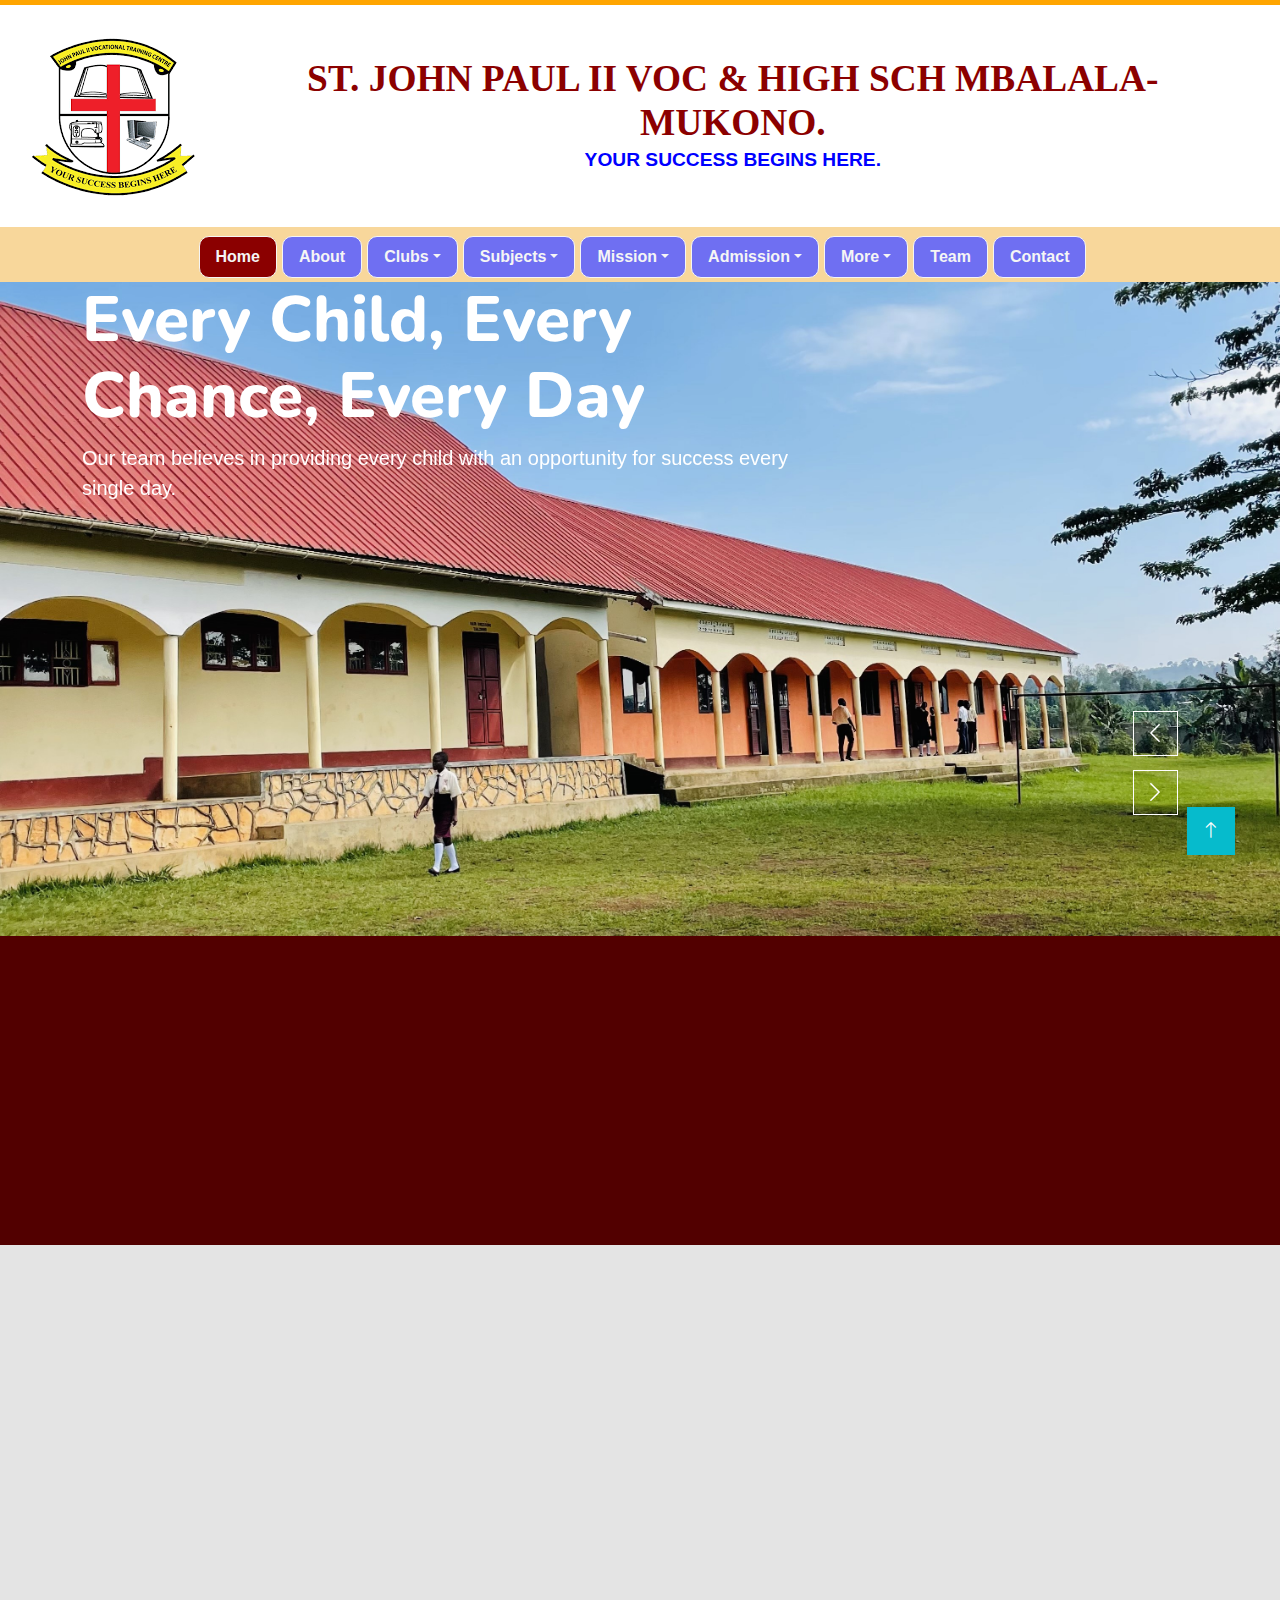
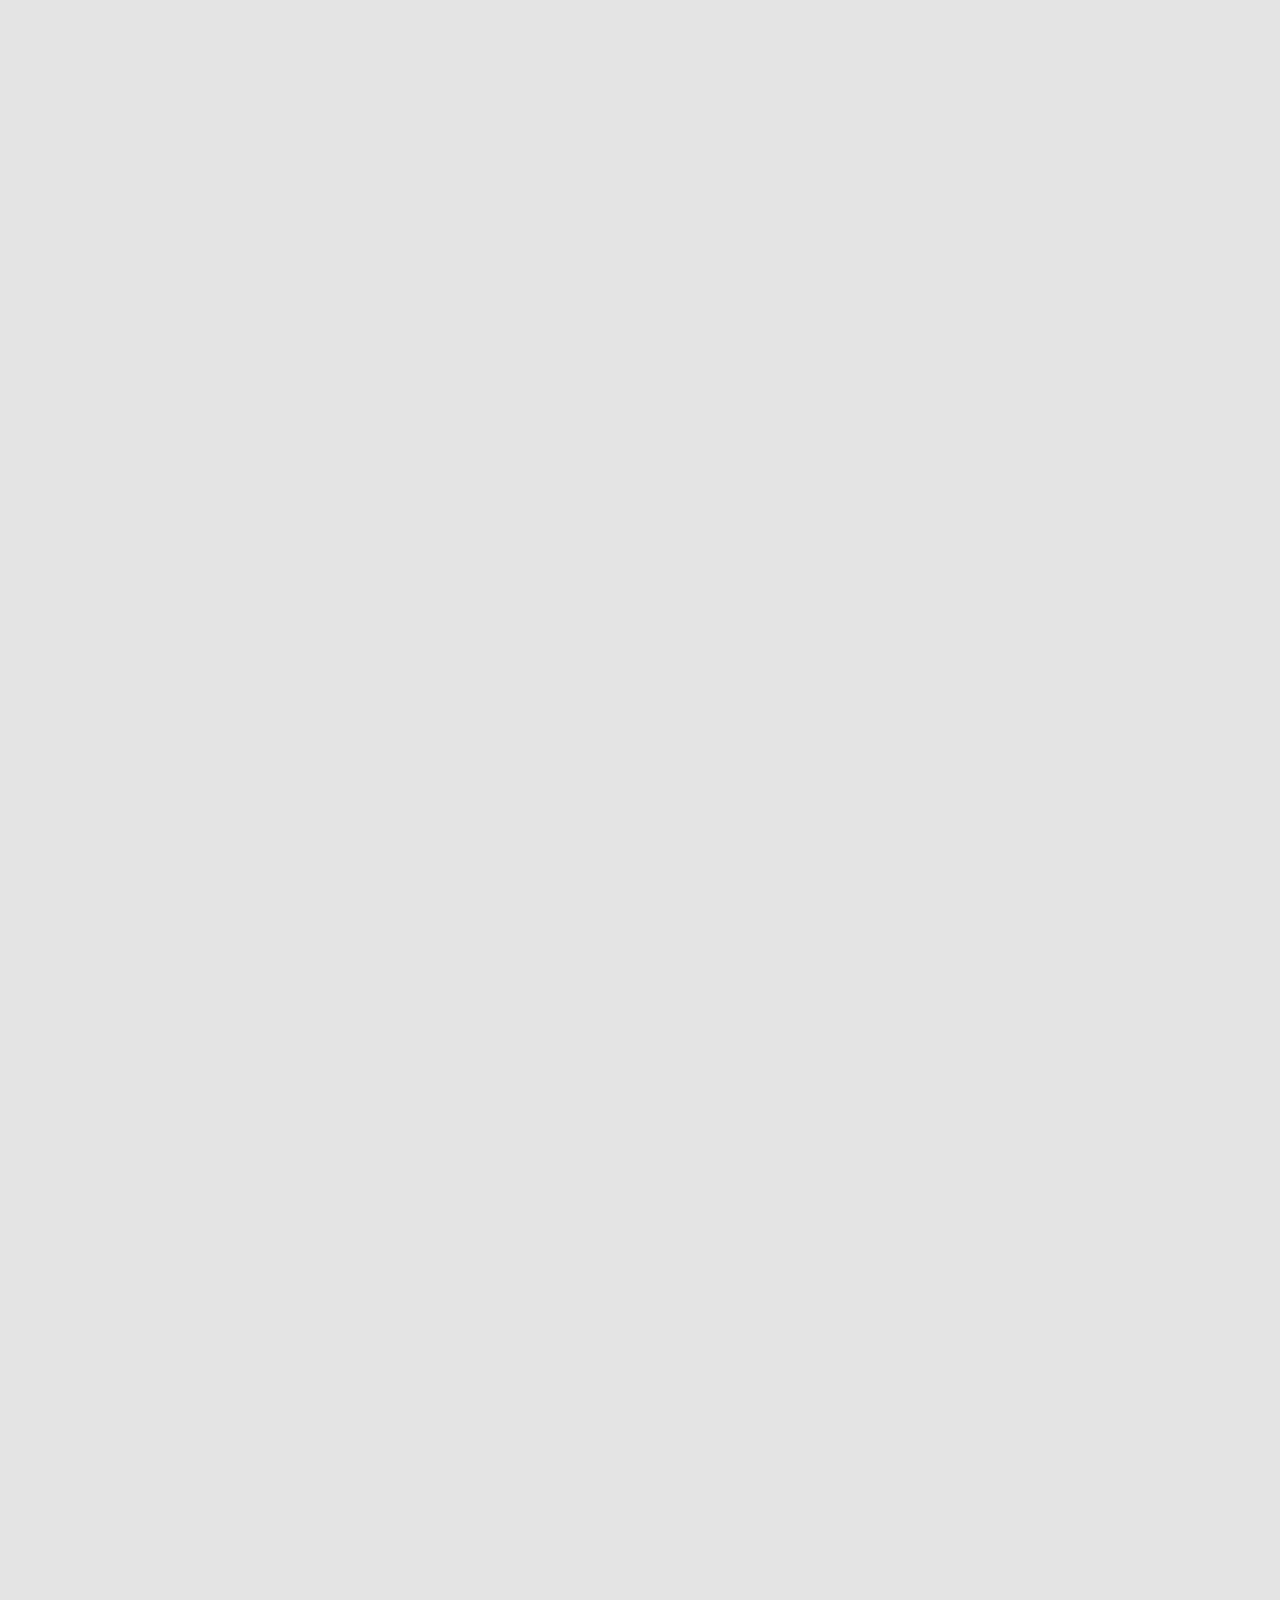
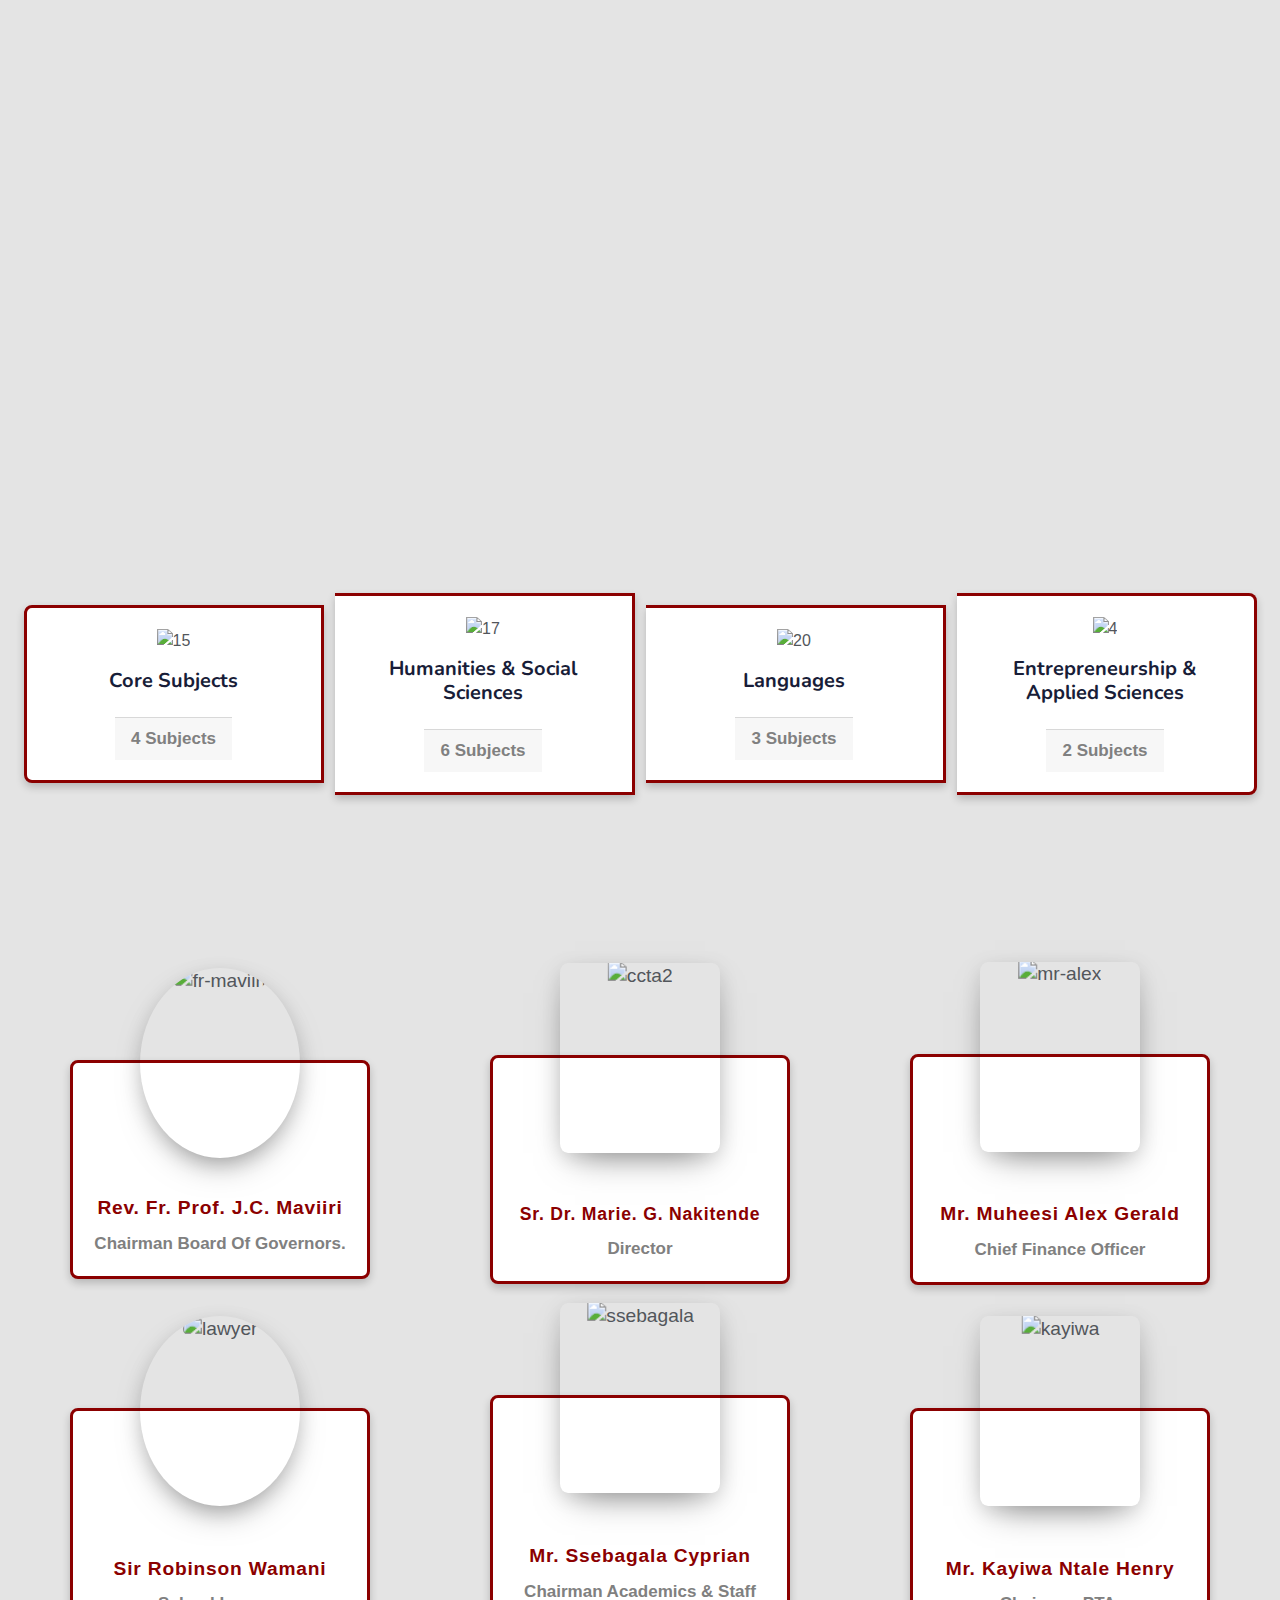
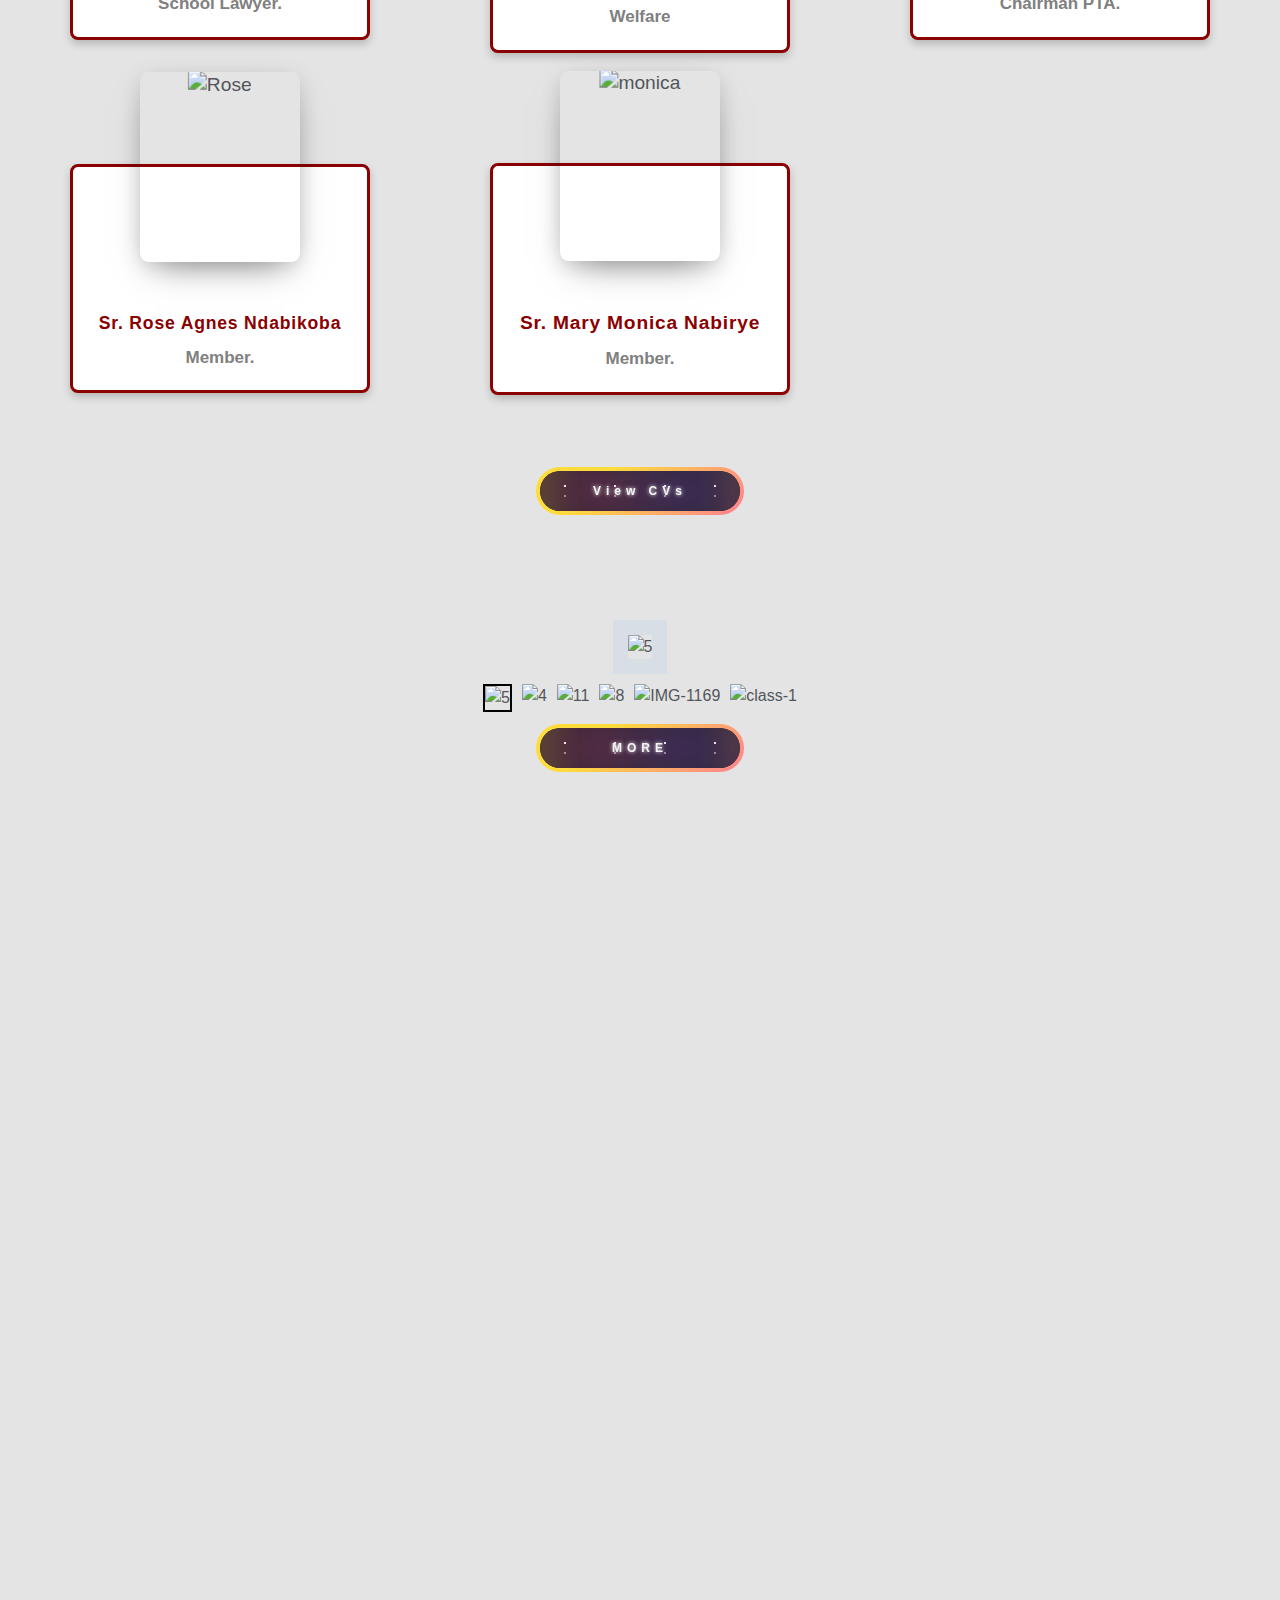
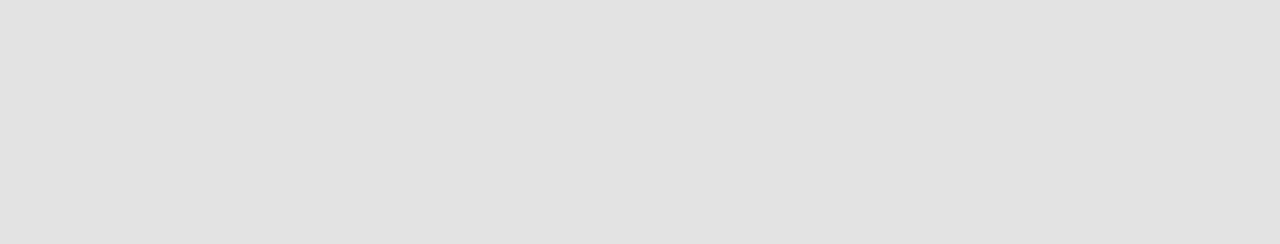
==== index.html @ 3c1565a0 "YES" ====
<!DOCTYPE html>
<html lang="en">

<head>
    <meta charset="utf-8">
    <title>ST. JOHN PAUL II VOC & HIGH SCH MBALALA-MUKONO</title>
    <meta content="width=device-width, initial-scale=1.0" name="viewport">
    <meta content="" name="keywords">
    <meta content="" name="description">

    <!-- Favicon -->
    <link href="img/favicon.ico" rel="icon">

    <!-- Google Web Fonts -->
    <link rel="preconnect" href="https://fonts.googleapis.com">
    <link rel="preconnect" href="https://fonts.gstatic.com" crossorigin>
    <link href="https://fonts.googleapis.com/css2?family=Heebo:wght@400;500;600&family=Nunito:wght@600;700;800&display=swap" rel="stylesheet">

    <!-- Icon Font Stylesheet -->
    <link href="https://cdnjs.cloudflare.com/ajax/libs/font-awesome/5.10.0/css/all.min.css" rel="stylesheet">
    <link href="https://cdn.jsdelivr.net/npm/bootstrap-icons@1.4.1/font/bootstrap-icons.css" rel="stylesheet">

    <!-- Libraries Stylesheet -->
    <link href="lib/animate/animate.min.css" rel="stylesheet">
    <link href="lib/owlcarousel/assets/owl.carousel.min.css" rel="stylesheet">

    <!-- Customized Bootstrap Stylesheet -->
    <link href="css/bootstrap.min.css" rel="stylesheet">

    <!-- Stylesheet -->
    <link href="css/style.css" rel="stylesheet">

    <!--Javascript-->
    <script src="script.js" defer></script>
    <script type="text/javascript" src="https://cdn.emailjs.com/dist/email.min.js"></script>



    <!-- this -->
    <style>
        .p-4 {
            text-align: left; /* Aligns text to the left */
            padding: 16px; /* Optional: Adds padding */
        }
        .fox {
            font-weight: bolder; /* Ensures the font is bold */
            
        }
        .name, .fox {
            text-align: left; /* Aligns text to the left */
            
        }
        .btn {
    white-space: nowrap; /* Prevent text from wrapping */
    padding: 0.375rem 0.75rem; /* Adjust padding as needed */
    font-size: 18px; /* Ensure the text size is appropriate */
}
    
        .toggle-button_ {
            width: 30px;
            height: 30px;
            display: flex;
            flex-direction: column;
            justify-content: space-around;
            align-items: center;
            cursor: pointttter;
            border: 2px solid #333;
            border-radius: 5px;
            padding: 5px;
        }

        .toggle-button_ .line {
            width: 100%;
            height: 4px;
            background-color: #333;
        }
        .navbar-toggler_ {
            background: none;
            border: none;
            padding: 0;
        }

    
        .both {
            display: flex;
            flex-direction: row;
            align-content: center;
            justify-content: center;
            align-items: center;
            align-items: center;
            padding: 20px;
        }

        .begin {
            display: flex;
            align-items: center;
            flex-wrap: wrap;
        }


.responsive-img {
    max-width: 100%; 
    height: auto;   
    /* border: 4px solid green; */
}
       
        .mainContainer{
            display: flex;
            flex-direction: column;
            justify-content: center;
        }

        .intttt, .intttt2 {
            padding: 10px;
        }

        .intttt2{
            display: flex;
            flex-direction: column;
            justify-content: center;
            align-content: center;
            /* border: 3px solid black; */
        }
        .intttt img {
            max-width: 100%;
            height: auto;
        }

        .tito {
            font-size: 1.25em;
            margin: 0;
        }

        .intttt2 b {
            font-size: 1em;
            color: blue;
        }

        @media (max-width: 768px) {
            .begin {
                flex-direction: column;
                text-align: center;
            }

            .intttt2 h5 {
                font-size: 1em;
            }

            .intttt2 b {
                font-size: 0.9em;
            }
        }

        @media (max-width: 480px) {
            .tito {
                font-size: 1em;
            }

            .intttt2 b {
                font-size: 0.8em;
            }

            .intttt img {
                width: 70px;
                height: 70px;
            }
        }
    </style>

<style>
    .wrapper {
        display: flex;
        flex-direction: column;
        align-items: center;
        align-self: center;
        justify-self: center;
        width: 90%;
    }
    .centerCards{
        justify-content: center;
    }
    .img-preview {
        max-width: 100%;
        height: auto;
        margin-bottom: 10px;
    }
    
    .thumbnails {
        display: flex;
        flex-wrap: wrap;
        gap: 10px;
        justify-content: center;
    }
    
    .thumbnail {
        width: 100px; /* Adjust as needed */
        height: auto;
        cursor: pointttter;
    }
    
    .thumbnail.active {
        border: 2px solid #000; /* Highlight active thumbnail */
    }

    .mybd{
        border: 2px solid green;
    }
    </style>


<style>
    .card-group {
        display: flex;
        flex-wrap: wrap;
        gap: 10px; /* Adjust gap as needed */
        justify-content: center;
    }
    
    .card {
        flex: 1 1 calc(25% - 20px); /* Adjust the width of each card */
        margin: 1px;
        max-width: 300px; /* Adjust as needed */
    }
    
    .card-img-top {
        width: 100%;
        height: auto;
    }
    
    .card-body {
        text-align: center;
    }
    
    .card-footer {
        text-align: center;
    }
    
    @media (max-width: 768px) {
        .card {
            flex: 1 1 calc(50% - 20px); /* Adjust for smaller screens */
        }
    }
    
    @media (max-width: 576px) {
        .card {
            flex: 1 1 100%; /* Stack cards vertically on very small screens */
        }
    }
    body {
    font-family: Arial, sans-serif; /* Set a default font */
    margin: 0; /* Remove default margin */
    padding: 0; /* Remove default padding */
}

.prof {
    display: grid;
    grid-template-columns: repeat(auto-fit, minmax(250px, 1fr)); /* Responsive grid */
    gap: 20px; /* Space between cards */
    padding: 20px; /* Padding around the grid */
}

.card {
    background-color: white; /* Card background color */
    border-radius: 8px; /* Rounded corners */
    box-shadow: 0 4px 8px rgba(0, 0, 0, 0.2); /* Shadow for depth */
    text-align: center; /* Center text */
    padding: 20px; /* Padding inside cards */
    transition: transform 0.2s; /* Smooth hover effect */
}

.card:hover {
    transform: scale(1.05); /* Slightly enlarge card on hover */
}

.card-image img {
    width: 100%; /* Responsive image */
    height: auto; /* Mainttttain aspect ratio */
    border-radius: 50%; /* Circular image */
}
.card-image1 img {
    width: 100%; /* Responsive image */
    height: auto; /* Mainttttain aspect ratio */
}

.name {
    font-weight: bold; /* Bold name */
    margin: 10px 0; /* Space above and below the name */
}

.fox {
    color: gray; /* Color for position text */
    font-weight: bolder;
}

/* Media Queries for additional responsiveness */
@media (max-width: 768px) {
    .prof {
        grid-template-columns: repeat(auto-fit, minmax(200px, 1fr)); /* Adjust for smaller screens */
    }
}

@media (max-width: 480px) {
    .prof {
        grid-template-columns: 1fr; /* Stack cards on very small screens */
    }

    .card {
        padding: 15px; /* Adjust padding for smaller screens */
    }
}

body {
    font-family: Arial, sans-serif; /* Set a default font */
    margin: 0; /* Remove default margin */
    padding: 0; /* Remove default padding */
}

.prof {
    display: grid;
    grid-template-columns: repeat(3, 1fr); /* Default to 3 columns for laptops */
    gap: 20px; /* Space between cards */
    /* padding: 20px;  */
    /* border:  2px solid red; */
    align-items: center;
    justify-content: center;
    margin-top: 100px;
}

.card {
    background-color: white; /* Card background color */
    border-radius: 8px; /* Rounded corners */
    box-shadow: 0 4px 8px rgba(0, 0, 0, 0.2); /* Shadow for depth */
    text-align: center; /* Center text */
    padding: 20px; /* Padding inside cards */
    /* border:  2px solid green; */
    align-self: center;
    justify-self: center;
    margin-top: 50px;
}

.card-image img {
    width: 100%; /* Responsive image */
    height: auto; /* Mainttttain aspect ratio */
    border-radius: 50%; /* Circular image */
}

.name {
    font-weight: bold; /* Bold name */
    margin: 10px 0; /* Space above and below the name */
}

.fox {
    color: gray; /* Color for position text */
    font-weight: bolder;
}

/* Media Queries for different screen sizes */
@media (max-width: 1024px) { /* iPad and smaller screens */
    .prof {
        grid-template-columns: repeat(2, 1fr); /* 2 columns for iPads */
    }
}

@media (max-width: 768px) { /* Smartphones */
    .prof {
        grid-template-columns: 1fr; /* 1 column for smartphones */
    }
}

/* For smaller devices, add margins to the cards */
@media (max-width: 576px) {
    .responsive-card {
      align-self: center;
      justify-self: center;
        margin-top: 100px;
        /* border: 10px solid green; */
    }
}

    </style>
    
</head>

<body>
    <!-- Spinner Start-->
<!-- <div id="spinner" class="show position-fixed translate-middle w-100 vh-100 top-50 start-50 d-flex align-items-center justify-content-center">
    <div class="loader" role="status">
        <span></span>
      </div>
    </div> -->
    <!-- Spinner End -->

    

    <!-- Navbar Start -->
    <div class="both " style="border-top: 5px solid orange; background-color: rgb(255, 255, 255);">
       
        <div class="intttt "> 
            <img src="./img/Badge.png" class="responsive-img" >
        </div>
        <div class="intttt2">
            <a href="index.html" class="">
                <center><h5 class="tito" style=" font-size: 2.92vw;font-weight: bold; color:darkred; font-family: Rockwell Extra Bold;" >ST. JOHN PAUL II VOC & HIGH SCH MBALALA-MUKONO.</h5></center>
               <center><b style="font-size: 1.5vw; color: blue;">YOUR SUCCESS BEGINS HERE.</b></center>
            </a>
           </div>
 
   </div>
   
       
       <nav class="navbar  navbar-expand-md   sticky-top p-0 ">
        <div class="container-fluid pt-1 pb-1" style="background-color:rgb(248, 215, 155);">
          <!-- <a class="navbar-brand" href="#">Home</a> -->
          <button class="navbar-toggler_   d-block d-md-none" type="button" data-bs-toggle="collapse" data-bs-target="#navbarNav" aria-controls="navbarNavl" aria-expanded="false" aria-label="Togglel navigation">
            <span class="">
                <div class="toggle-button_">
                    <div class="line"></div>
                    <div class="line"></div>
                    <div class="line"></div>
                </div>
            </span>
          </button>
          <div class="collapse navbar-collapse" id="navbarNav">
            <ul class="nav nav-pills w-100" style=" background-color:rgb(248, 215, 155); justify-content: center;display: flex; padding-top: 5px;">
              <li class="nav-item">
                <a class="nav-link active" aria-current="page" href="./index.html" style="font-weight: bolder; color:whitesmoke; border: 1px solid whitesmoke; border-radius: 10px; margin-left: 5px; background-color: darkred;">Home</a>
              </li>
              <li class="nav-item">
                <a class="nav-link" href="./about.html" style="font-weight: bolder; color:whitesmoke; border: 1px solid whitesmoke; background-color: rgb(111, 111, 242); border-radius: 10px; margin-left: 5px;">About</a>
              </li>
              <li class="nav-item dropdown">
                <a href="#" class="nav-link dropdown-toggle" data-bs-toggle="dropdown" style="font-weight: bolder; color:whitesmoke; border: 1px solid whitesmoke; background-color: rgb(111, 111, 242); border-radius: 10px; margin-left: 5px;">Clubs</a>
                <ul class="dropdown-menu">
                  <li><a href="Clubs.html" class="dropdown-item active" style="font-weight: bolder; background-color: rgb(111, 111, 242);">Music, Dance & Drama Club</a></li>
                  <li><a href="./Clubs.html" class="dropdown-item" style="font-weight: bolder;">Science Clubs</a></li>
                  <li><a href="./Clubs.html" class="dropdown-item" style="font-weight: bolder;">Nkobazambogo Club</a></li>
                  <li><a href="./Clubs.html" class="dropdown-item" style="font-weight: bolder;">Interact Club</a></li>
                  <li><a href="./Clubs.html" class="dropdown-item" style="font-weight: bolder;">Scouts & Girl Guides Club</a></li>
                  <li><a href="./Clubs.html" class="dropdown-item" style="font-weight: bolder;">Wildlife & Environment Club</a></li>
                </ul>
              </li>
              <li class="nav-item dropdown">
                <a href="#" class="nav-link dropdown-toggle" data-bs-toggle="dropdown" style="font-weight: bolder; color:whitesmoke; background-color: rgb(111, 111, 242); border: 1px solid whitesmoke; border-radius: 10px; margin-left: 5px;">Subjects</a>
                <ul class="dropdown-menu">
                  <li><a href="./courses.html" class="dropdown-item active" style="font-weight: bolder; background-color: rgb(111, 111, 242);">O-Level Subjects</a></li>
                  <li><a href="./A-level-courses.html" class="dropdown-item" style="font-weight: bolder;">A-Level Subjects</a></li>
                  <li><a href="./vocational-courses.html" class="dropdown-item" style="font-weight: bolder;">Vocational Courses</a></li>
                </ul>
              </li>
              <li class="nav-item dropdown">
                <a href="#" class="nav-link dropdown-toggle" data-bs-toggle="dropdown" style="font-weight: bolder; color:whitesmoke; background-color: rgb(111, 111, 242); border: 1px solid whitesmoke; border-radius: 10px; margin-left: 5px;">Mission</a>
                <ul class="dropdown-menu fade-down m-0">
                  <li><a href="./Mission&Vision.html" class="dropdown-item active" style="font-weight: bolder; background-color: rgb(111, 111, 242);">Mission</a></li>
                  <li><a href="./Mission&Vision.html" class="dropdown-item" style="font-weight: bolder;">Vision</a></li>
                  <li><a href="./Mission&Vision.html" class="dropdown-item" style="font-weight: bolder;">Core Values</a></li>
                  <li><a href="./Mission&Vision.html" class="dropdown-item" style="font-weight: bolder;">Objectives</a></li>
                </ul>
              </li>
              <li class="nav-item dropdown">
                <a href="#" id="Admission" class="nav-link dropdown-toggle" data-bs-toggle="dropdown" style="font-weight: bolder; color:whitesmoke; border: 1px solid whitesmoke; background-color: rgb(111, 111, 242); border-radius: 10px; margin-left: 5px;">Admission</a>
                <ul class="dropdown-menu fade-down m-0">
                  <li><a href="./O-level.html" class="dropdown-item active" style="font-weight: bolder; background-color: rgb(111, 111, 242);">O-Level Courses</a></li>
                  <li><a href="./A-level.html" class="dropdown-item" style="font-weight: bolder;">A-Level Courses</a></li>
                  <li><a href="./vocation.html" class="dropdown-item" style="font-weight: bolder;">Vocational Courses</a></li>
                </ul>
              </li>
              <li class="nav-item dropdown">
                <a class="nav-link dropdown-toggle" data-bs-toggle="dropdown" href="#" role="button" aria-expanded="false" style="font-weight: bolder; color:whitesmoke; background-color: rgb(111, 111, 242); border: 1px solid whitesmoke; border-radius: 10px; margin-left: 5px;">More</a>
                <ul class="dropdown-menu">
                  <li><a class="dropdown-item active" href="./Fees.html" style="font-weight: bolder; background-color: rgb(111, 111, 242);">Fees</a></li>
                  <li><a class="dropdown-item" href="./Gallery.html" style="font-weight: bolder;">Gallery</a></li>
                  <li><a class="dropdown-item" href="./FAQs.html" style="font-weight: bolder;">FAQs</a></li>
                  <li><a class="dropdown-item" href="./cv.html" style="font-weight: bolder;">CV</a></li>
                  <li><a class="dropdown-item" href="./Other_requirements.html" style="font-weight: bolder;">Requirements</a></li>
                  <li><a class="dropdown-item" href="./video.html" style="font-weight: bolder;">Videos</a></li>
                  <li><hr class="dropdown-divider"></li>
                  <li><a class="dropdown-item" href="./Co-curricular-Activities.html" style="font-weight: bolder;">Co-curricular Activities</a></li>
                </ul>
              </li>
              <li class="nav-item">
                <a class="nav-link" href="./team.html" style="font-weight: bolder; color:whitesmoke; border: 1px solid whitesmoke; background-color: rgb(111, 111, 242); border-radius: 10px; margin-left: 5px;">Team</a>
              </li>
              <li class="nav-item">
                <a class="nav-link" href="./contact.html" style="font-weight: bolder; color:whitesmoke; border: 1px solid whitesmoke; background-color: rgb(111, 111, 242); border-radius: 10px; margin-left: 5px;">Contact</a>
              </li>
            </ul>
          </div>
        </div>
      </nav>
      
    <!-- Navbar End -->

    

<!-- Main -->
<div class="mainContainer ">
    <!-- Carousel Start -->
    <div class="container-fluid p-0 mb-2" id="owl">
        <div class="owl-carousel header-carousel position-relative">
            <div class="owl-carousel-item position-relative">
                <a><img class="img-fluid" src="./img/15.JPG" alt="15" border="0"></a>
                <div class="position-absolute top-0 start-0 w-100 h-450 d-flex align-items-center;">
                    <div class="container">
                        <div class="row justify-content-start">
                            <div class="col-sm-10 col-lg-8">
                                <h1 class="display-3 text-white animated slideInDown">Every Child, Every Chance, Every Day</h1>
                                <p class="fs-5 text-white mb-4 pb-2">Our team believes in providing every child with an opportunity for success every single day.</p>
                                
                                
                            </div>
                        </div>
                    </div>
                </div>
            </div>
            <div class="owl-carousel-item position-relative">
                <a><img class="img-fluid" src="./img/15.JPG" alt="hz" border="0"></a>
                <div class="position-absolute top-0 start-0 w-100 h-450 d-flex align-items-center;">
                    <div class="container">
                        <div class="row justify-content-start">
                            <div class="col-sm-10 col-lg-8">
                                <h1 class="display-3 text-white animated slideInDown">A Journey of Knowledge and Discovery</h1>
                                <p class="fs-5 text-white mb-4 pb-2">Students embark on excitng Journey filled with knowledge self discovery and personal growth.</p>
                                
                                
                            </div>
                            
                        </div>
                    </div>
                </div>
            </div>
            <div class="owl-carousel-item position-relative"> 
                <a><img class="img-fluid" src="./img/kkk2.jpg" alt="kkk2" border="0" style="width: 104vw; height: 107vh;"></a>
                <div class="position-absolute top-0 start-0 w-100 h-450 d-flex align-items-center;">
                    <div class="container">
                        <div class="row justify-content-start">
                            <div class="col-sm-10 col-lg-8">
                                <h1 class="display-3 text-white animated slideInDown">Inspiring Greatness in Every Student</h1>
                                <p class="fs-5 text-white mb-4 pb-2">We're dedicated to inspiring greatness within each student, helping them reach their full potential.</p>
                                
                                
                            </div>
                        </div>
                    </div>
                </div>
               </div>
           
        </div>
    </div>
    <!-- Carousel End -->

    <!-- Service Start -->
    <div class="container-xxl py-2" style="margin-top: 0px;">
        <div class="container">
            <div class="row g-4">
                <div class="col-lg-3 col-sm-6 wow fadeInUp" data-wow-delay="0.1s">
                    <div class="service-item text-center pt-3" style="border: 2px solid red;">
                        <div class="p-4">
                            <h5 class="mb-3" style="color: darkred;font-size: 24px; font-weight: bold;"> SCHOOL MISSION</h5>
                            <p style="font-weight: bold;" class="fox">To provide high quality education in a safe and inclusive environment, 
                                for to enable students achieve their full potential.   
                                </p>
                                <p class="fox">We endevour to foster an inclusive and naturing environment for student success.</p>
                        </div>
                    </div>
                </div>
                <div class="col-lg-3 col-sm-6 wow fadeInUp" data-wow-delay="0.3s">
                    <div class="service-item text-center pt-3" style="border: 2px solid red;">
                        <div class="p-4">
                            <h5 class="mb-3" style="color: darkred; font-size: 25px; font-weight: bold;">SCHOOL VISION</h5>
                            <p style="font-weight: bold;" class="fox">To be a leading institute in providing a holistic education by naturing students intellectual competences, talents, and creativity.</p>
                            <p style="font-weight: bold;" class="fox">The school provides a holistic education for the Highest Value and Excellence.</p>
                        </div>
                    </div>
                </div>
                <div class="col-lg-3 col-sm-6 wow fadeInUp" data-wow-delay="0.5s">
                    <div class="service-item text-center pt-3" style="border: 2px solid red;">
                        <div class="p-4">
                            <h5 class="mb-3" style="color: darkred; font-size: 25px; font-weight: bold;">SCHOOL GOAL</h5>
                            <p style="font-weight: bold;" class="fox">To equip our students with knowledge and practical skills to enable them become productive, creative, responsible, ethical to thrive and succeed in life. </p>
                        </div>
                    </div>
                </div>
            
                <div class="col-lg-3 col-sm-6 wow fadeInUp" data-wow-delay="0.7s">
                    <div class="service-item text-center pt-3" style="border: 2px solid red;">
                        <div class="p-4">
                            <h5 class="mb-3" style="color: darkred;font-size: 25px;">SCHOOL VALUES</h5>
                            <p style="font-weight: bold;" class="fox">Integrity.<br>
                                 Discipline.<br>
                                  God fearing. <br> 
                                  Team Work.<br>
                                   Excellence.<br>
                                    Accountabilty.</p>
                        </div>
                    </div>
                </div>
                <center>
                    <div class="col-lg-3 col-sm-6 wow fadeInUp" data-wow-delay="0.7s">
                        <div class="service-item text-center pt-3" style="border: 2px solid red;">
                            <div class="p-4">
                                <h5 class="mb-3" style="color: darkred; font-size: 25px; font-weight: bold;">OBJECTIVES</h5>
                                <p style="font-weight: bold;" class="fox">
                                    To provide high-quality education which is affordable to all Ugandans.<br>
                                    To provide a suitable and conducive environment for learning.<br>
                                    To provide learners with leadership kills.<br>
                                    To tap and nature talents.<br>
                                    To provide students with Vocational Skills.<br>
                                    To instill a sense of self-discipline, responsibility, and harmonious co-existence.<br>
                                    To produce morally upright God-fearing citizens.<br>
                                </p>
                            </div>
                        </div>
                    </div>
                </center>

            </div>
        </div>
    </div>
    <!-- Service End -->
   
        

     <!--Video-->
     <div class="video mb-0 "  >
      
            <iframe style="width:70%; height: 400px;" src="https://www.youtube.com/embed/MkDQ3S-eEoo?si=Hwr30NqCm5o9ftLP" title="YouTube video player" frameborder="0" allow="accelerometer; autoplay; clipboard-write; encrypted-media; gyroscope; picture-in-picture; web-share" referrerpolicy="strict-origin-when-cross-origin" allowfullscreen>
            </iframe>
       
    </div>
    
    <!--End Video-->

    <!-- About Start -->
    <div class="container-xxl py-5" id="about">
        <div class="container">
            <div class="row g-5">
                <div class="col-lg-6 wow fadeInUp" data-wow-delay="0.1s" style="min-height: 400px;">
                    <div class="position-relative h-100">
                        <img class="img-fluid position-absolute w-100 h-100" src="https://i.ibb.co/FKZsPpy/11.jpg" alt="11" border="0" style="object-fit: cover;">
                    </div>
                </div>
                <div class="col-lg-6 wow fadeInUp" data-wow-delay="0.3s">
                    <h6 class="section-title bg-white text-start text-primary pe-3">About Us</h6>
                    <h1 class="mb-4" style="color: darkred;">Welcome to ST. JOHN PAUL II VOC & HIGH SCH MBALALA-MUKONO.</h1>
                    <p class="mb-4" style="font-size: 17px; font-weight: bolder;">
                        Welcome to St. John Paul II Vocational & High School, located in the vibrant community of Mbalala,
                         Mukono. Our institution is dedicated to providing quality education that blends academic excellence with 
                         practical skills training. We offer a nurturing environment where students are encouraged to explore their
                          intttterests, develop their talents, and achieve their full potential.
                        </p>
                    <p class="mb-4"  style="font-size: 17px; font-weight: bolder;"> At St. John Paul II, we believe in holistic education that prepares students for the challenges of the modern 
                        world. Our experienced faculty is committed to fostering a culture of lifelong learning, critical thinking, 
                        and ethical values. We provide a comprehensive curriculum that includes both vocational training and traditional
                         academic subjects, ensuring our graduates are well-rounded and ready to excel in their future endeavors.
                        Join us at St. John Paul II Vocational & High School, where we strive to create a supportive and inclusive
                         community that inspires growth, innovation, and excellence.</p>
                    <div class="row gy-2 gx-4 mb-4">
                        <div class="col-sm-6">
                            <p class="mb-0"  style="font-size: 17px; font-weight: bolder;"><i class="fa fa-arrow-right text-primary me-2"></i>Experienced Staff</p>
                        </div>
                        <div class="col-sm-6">
                            <p class="mb-0"  style="font-size: 17px; font-weight: bolder;"><i class="fa fa-arrow-right text-primary me-2"></i>Mission & Vision</p>
                        </div>
                        <div class="col-sm-6">
                            <p class="mb-0"  style="font-size: 17px; font-weight: bolder;"><i class="fa fa-arrow-right text-primary me-2"></i>Core Subjects</p>
                        </div>
                        <div class="col-sm-6">
                            <p class="mb-0"  style="font-size: 17px; font-weight: bolder;"><i class="fa fa-arrow-right text-primary me-2"></i>Skilled Teachers</p>
                        </div>
                        <div class="col-sm-6">
                            <p class="mb-0"  style="font-size: 17px; font-weight: bolder;"><i class="fa fa-arrow-right text-primary me-2"></i> Vocational Subjects</p>
                        </div>
                        <div class="col-sm-6">
                            <p class="mb-0"  style="font-size: 17px; font-weight: bolder;"><i class="fa fa-arrow-right text-primary me-2"></i>Student's Residents</p>
                        </div>
                    </div>
                    <a class="btn py-3 px-5 mt-2" style="background-color: darkred; color: whitesmoke;" href="./courses.html">Read More</a>
                </div>
            </div>
        </div>
    </div>
    <!-- About End -->



    <!--Middle Nav-->
    <center>
        <div class="collapse navbar-collapse" id="navbarCollapse" style="width: 1210px; height: 50px; background-color: ghostwhite;">
            <div class="navbar-nav ms-auto p-4 p-lg-0" style="margin-top: 10px; margin-left: 5px;">
                <div class="nav-item dropdown">
                    <a href="#" class="nav-link dropdown-toggle active" data-bs-toggle="dropdown">Mission & Vision </a>
                    <div class="dropdown-menu fade-down m-0">
                        <a href="./Mission&Vision.html" class="dropdown-item active">Mission</a>
                        <a href="./Mission&Vision.html" class="dropdown-item">Vision</a>
                        <a href="./Mission&Vision.html" class="dropdown-item">Core Values</a>
                        <a href="./Mission&Vision.html" class="dropdown-item">Objectives</a> 
                    </div>
                </div>
                <div class="nav-item dropdown">
                    <a href="#" class="nav-link dropdown-toggle active" data-bs-toggle="dropdown">Subjects</a>
                    <div class="dropdown-menu fade-down m-0">
                        <a href="./courses.html" class="dropdown-item active">O & A-Level Subjects</a>
                        <a href="./courses.html" class="dropdown-item">Core Subjects</a>
                        <a href="./courses.html" class="dropdown-item">Humanities & Social Sciences</a>
                        <a href="./courses.html" class="dropdown-item">Applied Sciences</a>
                        <a href="./courses.html" class="dropdown-item">Entrepreneurship</a> 
                        <a href="./courses.html" class="dropdown-item">Languages</a> 
                    </div>
                </div>
                <div class="nav-item dropdown">
                    <a href="#" class="nav-link dropdown-toggle active" data-bs-toggle="dropdown">Subjects</a>
                    <div class="dropdown-menu fade-down m-0">
                        <a href="./courses.html" class="dropdown-item active">Vocational Courses</a>
                        <a href="./courses.html" class="dropdown-item">Building & Construction</a> 
                        <a href="./courses.html" class="dropdown-item">Tailoring</a> 
                        <a href="./courses.html" class="dropdown-item">Mechanics</a> 
                        <a href="./courses.html" class="dropdown-item">Hair Dressing</a> 
                        <a href="./courses.html" class="dropdown-item">Computer Studies</a> 
                        <a href="./courses.html" class="dropdown-item">Electronic Wiring & Repairs</a> 
                    </div>
                </div>
                
                <a href="./Fees.html" class="nav-item nav-link">Fees</a>
                <div class="nav-item dropdown">
                    <a href="#" class="nav-link dropdown-toggle active" data-bs-toggle="dropdown">Clubs</a>
                    <div class="dropdown-menu fade-down m-0">
                        <a href="Clubs.html" class="dropdown-item active">Music, Dance & Drama Club</a>
                        <a href="./Clubs.html" class="dropdown-item">Maths Club</a>
                        <a href="./Clubs.html" class="dropdown-item">Science Clubs</a> 
                        <a href="./Clubs.html" class="dropdown-item">Nkobazambogo Club</a>
                        <a href="./Clubs.html" class="dropdown-item">Interact Club</a> 
                        <a href="./Clubs.html" class="dropdown-item">Scouts & Girl Guides Club</a> 
                        <a href="./Clubs.html" class="dropdown-item">Wildlife & Environment Club</a> 
                        <a href="./Clubs.html" class="dropdown-item">Education Club</a>  
                    </div>
                </div>
                <a href="./Gallery.html" class="nav-item nav-link">Gallery</a>
                <div class="nav-item dropdown">
                    <a href="#" class="nav-link dropdown-toggle active" data-bs-toggle="dropdown">Admission</a>
                    <div class="dropdown-menu fade-down m-0">
                        <a href="./Admission.html" class="dropdown-item active">O-Level</a>
                        <a href="./Admission.html" class="dropdown-item">A-Level</a>
                    </div>
                </div>
                <a href="./Co-curricular-Activities.html" class="nav-item nav-link">Co-curricular Activities</a>
                <div class="nav-item dropdown">
                    <a href="#" class="nav-link dropdown-toggle active" data-bs-toggle="dropdown">Our Team</a>
                    <div class="dropdown-menu fade-down m-0">
                        <a href="./team.html" class="dropdown-item active">Board Of Governors</a>
                        <a href="./team.html" class="dropdown-item">Board Of Governors</a>
                    </div>
                </div>
                <a href="contact.html" class="nav-item nav-link">Contact</a>
                    <!-- Setting dropdown -->
            </div>
        </div>
    </center>
    <!--End Middle Nav-->
    <!-- Contact End -->
   
        <br>
    <!-- Categories Start -->
            <div class="text-center wow fadeInUp" id="categories" data-wow-delay="0.1s" style="margin-bottom: 2px;">
                <h1 class="mb-5" style="color: darkred;"><u>Subjects Offered</u></h1>
              </div>
   
    <!-- Categories Start -->
    <div class="card-group centerCards ">
        <div class="card responsive-card">
            <a><img src="https://i.ibb.co/z4T11YR/15.jpg" class="card-img-top" alt="15" border="0"></a>
            <div class="card-body">
                <h5 class="card-title">Core Subjects</h5>
            </div>
            <div class="card-footer">
                <a href="./courses.html"><small class="fox">4 Subjects</small></a>
            </div>
        </div>
        <div class="card responsive-card">
            <a><img src="https://i.ibb.co/hWgwjvc/17.jpg" class="card-img-top" alt="17" border="0"></a>
            <div class="card-body">
                <h5 class="card-title">Humanities & Social Sciences</h5>
            </div>
            <div class="card-footer">
                <a href="./courses.html"><small class="fox">6 Subjects</small></a>
            </div>
        </div>
        <div class="card responsive-card">
            <a><img src="https://i.ibb.co/sKZV1sS/20.jpg" alt="20" class="card-img-top" border="0"></a>
            <div class="card-body">
                <h5 class="card-title">Languages</h5>
            </div>
            <div class="card-footer">
                <a href="./courses.html"><small class="fox">3 Subjects</small></a>
            </div>
        </div>
        <div class="card responsive-card">
            <a><img src="https://i.ibb.co/1fGpYN9/4.jpg" class="card-img-top" alt="4" border="0"></a>
            <div class="card-body">
                <h5 class="card-title">Entrepreneurship & Applied Sciences</h5>
            </div>
            <div class="card-footer">
                <a href="./courses.html"><small class="fox">2 Subjects</small></a>
            </div>
        </div>
    </div>
      <!-- End Categories Start -->
<br>

       <!-- Start profile -->
<div class="text-center wow fadeInUp" data-wow-delay="0.1s">
    <h1 class="mb-3" style="color: darkred;"><u>Board Members</u></h1>
</div>


<div class="prof">
    <div class="card responsive-card" style="margin-bottom: 10%;">
        <div class="card-image">
            <a><img src="https://i.ibb.co/PMJnTQ7/fr-maviiri.jpg" alt="fr-maviiri" border="0"></a>
        </div>
        <div style="margin-top: 20%;">
            <p class="name1">Rev. Fr. Prof. J.C. Maviiri</p>
        <small class="fox">Chairman Board Of Governors.</small>
        </div>
        
    </div>

    <div class="card responsive-card" style="margin-bottom: 10%;">
        <div class="card-image1">
            <a><img src="https://i.ibb.co/5RzjvKT/ccta2.jpg" alt="ccta2" border="0"></a>
        </div>
        <div style="margin-top: 25%;">
            <p class="name2">Sr. Dr. Marie. G. Nakitende</p>
            <small class="fox">Director</small>
        </div>
    </div>
    
    <div class="card responsive-card" style="margin-bottom: 10%;">
        <div class="card-image1">
            <a><img src="https://i.ibb.co/Wx1sBQ1/mr-alex.jpg" alt="mr-alex" border="0"></a>
        </div>
        <div style="margin-top: 25%;">
            <p class="name1">Mr. Muheesi Alex Gerald</p>
        <small class="fox">Chief Finance Officer</small>
        </div>
        
    </div>
    
    <div class="card responsive-card" style="margin-bottom: 10%;">
        <div class="card-image">
            <a><img src="https://i.ibb.co/gmNN1LV/lawyer.jpg" alt="lawyer" border="0"></a>
        </div>
        <div style="margin-top: 25%;">
            <p class="name1">Sir Robinson Wamani</p>
        <small class="fox">School Lawyer.</small>
        </div>
        
    </div>
    <!-----
    <div class="card responsive-card" style="margin-bottom: 10%;">
        <div class="card-image">
            <a><img src="https://i.ibb.co/MNS9S8f/ssebagala.jpg" alt="ssebagala" border="0"></a>
        </div>
        <div style="margin-top: 25%;">
            <p class="name">Mr. Ssebagala Cyprian</p>
            <small class="fox">Chairman Academics & Staff Welfare</small>
        </div>
       
    </div>
    --->
    <div class="card responsive-card" style="margin-bottom: 10%;">
        <div class="card-image1">
            <a>
                <img src="https://i.ibb.co/MNS9S8f/ssebagala.jpg" alt="ssebagala" style="border-radius: 0;" border="0">
            </a>
        </div>
        <div style="margin-top: 25%;">
            <p class="name1">Mr. Ssebagala Cyprian</p>
            <small class="fox">Chairman Academics & Staff Welfare</small>
        </div>
    </div>
   
    <div class="card responsive-card" style="margin-bottom: 10%;">
        <div class="card-image1">
            <a><img src="https://i.ibb.co/6NXhS7x/kayiwa.jpg" alt="kayiwa" border="0"></a>
        </div>
      <div style="margin-top: 25%;">
        <p class="name1">Mr. Kayiwa Ntale Henry</p>
        <small class="fox">Chairman PTA.</small>
      </div>
    </div>
     
    <div class="card responsive-card" style="margin-bottom: 10%;">
        <div class="card-image1">
            <a><img src="https://i.ibb.co/vw9tT5z/Rose.jpg" alt="Rose" border="0"></a>
        </div>
        <div style="margin-top: 25%;">
            <p class="name2">Sr. Rose Agnes Ndabikoba</p>
        <small class="fox">Member.</small>
        </div>
    </div>
     
    <div class="card responsive-card" style="margin-bottom: 10%;">
        <div class="card-image1">
            <a><img src="https://i.ibb.co/W0rS3b3/monica.jpg" alt="monica" border="0"></a>
        </div>
       <div style="margin-top: 25%;">
        <p class="name1">Sr. Mary Monica Nabirye</p>
        <small class="fox">Member.</small>
       </div>
    </div>
</div>

<center>
    <button class="buttonz" type="button">
        <strong><a href="./cv.html" style="color: whitesmoke;">View CVs</a></strong>
        <div class="container-stars">
            <div class="stars"></div>
        </div>
        <div class="glow">
            <div class="circle"></div>
            <div class="circle"></div>
        </div>
    </button>
</center>
<!-- End profile -->  
    <br>


    <!-- Gallery Start -->
    <div class="container-xxl py-2 wow fadeInUp" data-wow-delay="0.1s">
        <div class="container">
            <div class="text-center">
                <h1 class="mb-1" style="color: darkred;"><u>GALLERY</u></h1>
            </div>
        </div>
    </div>
  
        <div class="wrapper" id="wrapper">
            <a><img id="preview" src="https://i.ibb.co/xg3GmZk/5.jpg" alt="5" border="0" class="img-preview"></a>
            <div class="thumbnails">
                <a><img class="thumbnail active" src="https://i.ibb.co/DMLkGdJ/5.jpg" alt="5" border="0"></a>
                <a><img class="thumbnail" src="https://i.ibb.co/cr2VZ6V/4.jpg" alt="4" border="0"></a>
                <a><img class="thumbnail" src="https://i.ibb.co/47vsQkX/11.jpg" alt="11" border="0"></a>
                <a><img class="thumbnail" src="https://i.ibb.co/PhVKYPs/8.jpg" alt="8" border="0"></a>
                <a><img class="thumbnail" src="https://i.ibb.co/j8C7dCr/IMG-1169.jpg" alt="IMG-1169" border="0"></a>
                <a><img class="thumbnail" src="https://i.ibb.co/KmBLgTm/class-1.jpg" alt="class-1" border="0"></a>
            </div>
        </div>
    

    <center>
        <button class="buttonz" type="button">
          <strong><a href="./Gallery.html" style="color: whitesmoke;">MORE</a></strong>
          <div class="container-stars">
            <div class="stars"></div>
          </div>
        
          <div class="glow">
            <div class="circle"></div>
            <div class="circle"></div>
          </div>
        </button>
      </center>
  
    <!-- Gallery End -->

     <!-- Contact Start -->
    <div class="container-xxl py-3">
        <div class="container" style="height: 420px;">
            <div class="text-center wow fadeInUp" data-wow-delay="0.1s">
                <h1 class="mb-"3 style="color: darkred;"><u>Contact For Any Query</u></h1>
            </div>
            <div class="row g-4">
              
                <div class="col-lg-4 col-md-6 wow fadeInUp" data-wow-delay="0.3s" style="width: 1200px; height: 350px;">
                    <iframe class="position-relative rounded w-100 h-100"
                       src="https://www.google.com/maps/embed?pb=!1m18!1m12!1m3!1d3989.7457519489217!2d32.832349273222825!3d0.3455695639842578!2m3!1f0!2f0!3f0!3m2!1i1024!2i768!4f13.1!3m3!1m2!1s0x177dc44b15e77a47%3A0xec9a7830597db6e3!2sSt.John%20Paul%20II%20Vocational%20Training%20Institute!5e0!3m2!1sen!2sug!4v1721309309048!5m2!1sen!2sug"
                        width="14000" height="9000" style="border:0;" allowfullscreen="" loading="lazy" referrerpolicy="no-referrer-when-downgrade">
                    </iframe>
                </div>
             
               
            </div>
        </div>
    </div>
    <br>
    <!-- Contact End -->
</div>
        
 <!-- Footer Start -->
 <div class="container-fluid  footer pt-5 mt-5 wow fadeIn" data-wow-delay="0.1s">
    <div class="container py-5">
        <div class="row g-5">
            <div class="col-lg-3 col-md-6">
                <h4 class="text-white mb-3">Quick Link</h4>
                <a class="btn btn-link" href="./about.html" style="font-size: 15px; font-weight: bolder;">About Us</a>
                <a class="btn btn-link" href="./contact.html" style="font-size: 15px; font-weight: bolder;">Contact Us</a>
                <a class="btn btn-link" href="./Mission&Vision.html" style="font-size: 15px; font-weight: bolder;">Mission & Vision</a>
                <a class="btn btn-link" href="./apply.html" style="font-size: 15px; font-weight: bolder;">How to Apply</a>
                <a class="btn btn-link" href="./FAQs.html" style="font-size: 15px; font-weight: bolder;">FAQs</a>
            </div>
            <div class="col-lg-3 col-md-6">
                <h4 class="text-white mb-3">Contact</h4>
                <p class="mb-2" style="font-size: 15px; font-weight: bolder;"><i class="fa fa-map-marker-alt me-3"></i>1.5km off Mukono-Mbalala on Kampala Jinja Highway.  </p>
                <p class="mb-2" style="font-size: 15px; font-weight: bolder;"><i class="fa fa-phone-alt me-3"></i>0784824441 |  0777609907</p>
                <p class="mb-2" style="font-size: 14px; font-weight: bolder;"><i class="fa fa-envelope me-3"></i><a href="#">stjohnpaulvoc@gmail.com</a></p> 
                <div class="d-flex pt-2">
                    <a class="btn btn-outline-light btn-social" href="https://youtu.be/MkDQ3S-eEoo"><i class="bi bi-youtube"></i></a>
                    <a class="btn btn-outline-light btn-social" href="mailto:stjohnpaulvoc@gmail.com"><i class="bi bi-envelope"></i></a>
                    <a class="btn btn-outline-light btn-social" href="https://www.facebook.com/share/CVwpA78nN8zzn8hM/"><i class="bi bi-facebook"></i></a>
                </div>
            </div>
            <div class="col-lg-3 col-md-6">
                <h4 class="text-white mb-3">Gallery</h4>
                <div class="row g-2 pt-2">
                    <div class="col-4">
                        <a href="./Gallery.html"><img src="https://i.ibb.co/71j8YSz/van.jpg" alt="van" border="0"  class="img-fluid bg-light p-1" style="height: 100px; width: 80px;"></a>
                       
                    </div>
                    <div class="col-4">
                       <a href="./Gallery.html"> <img class="img-fluid bg-light p-1" src="https://i.ibb.co/hM4yBTf/1.jpg" alt="1" border="0" style="height: 100px; width: 80px;"></a>
                    </div>
                    <div class="col-4">
                        <a href="./Gallery.html"><img class="img-fluid bg-light p-1"  src="https://i.ibb.co/557LQ3C/6.jpg" alt="6" border="0" style="height: 100px; width: 80px;"></a>
                    </div>
                    <div class="col-4">
                        <a href="./Gallery.html"><img class="img-fluid bg-light p-1" src="https://i.ibb.co/LRQ0XxF/h5.jpg" alt="h5" border="0" style="height: 100px; width: 80px;"></a>
                    </div>
                    <div class="col-4">
                       <a href="./Gallery.html"> <img class="img-fluid bg-light p-1" src="https://i.ibb.co/XZxL4Jv/t4.jpg" alt="t4" border="0" style="height: 100px; width: 80px;"></a>
                    </div>
                    <div class="col-4">
                        <a href="./Gallery.html"><img class="img-fluid bg-light p-1" src="https://i.ibb.co/dKMbr7j/3.jpg" alt="3" border="0" style="height: 100px; width: 80px;"></a>
                    </div>
                </div>
            </div>
            <div class="col-lg-3 col-md-6">
                <h4 class="text-white mb-3">Newsletter</h4>
                <p style="font-size: 15px; font-weight: bolder;">At ST. JOHN PAUL II VOC & HIGH SCH MBALALA-MUKONO, we are always excited to welcome new families intttto our community. 
                    The best way to get to know us is to arrange a visit or reach out to us through Email or Contact.</p>
                    <div class="position-relative mx-auto" style="max-width: 400px;">
                        <form id="emailCaptureForm">
                            <input class="form-control border-0 w-100 py-3 ps-4 pe-5" type="email" id="userEmail" placeholder="Your email" required>
                            <button type="submit" class="btn py-2 position-absolute top-0 end-0 mt-2 me-2" style="color: whitesmoke; background-color: orange; font-size: 18px; width: fit-content; padding: 0.375rem 0.75rem;">
                                <span><a href="./contact.html">Signup</a></span>
                            </button>
                        </form>
                    </div>
            </div>
        </div>
    </div>
    <div class="container">
        <div class="copyright">
            <div class="row">
                <div class="col-md-6 text-center text-md-start mb-3 mb-md-0">
                    &copy; <a class="border-bottom" href="./index.html"  style="font-size: 13px; font-weight: bolder;">ST. JOHN PAUL II VOC & HIGH SCH MBALALA-MUKONO,</a> <b>All Right Reserved.</b> 

                    <!--/*** Designer credit ***/-->
                    <b>Designed By </b><a class="border-bottom"  style="font-size: 15px; font-weight: bolder;" href="./">@jbzkalla</a><br><br>
                </div>
                <div class="col-md-6 text-center text-md-end">
                    <div class="footer-menu">
                        <a href="./index.html"  style="font-size: 15px; font-weight: bolder;">Home</a>
                        <a href="./about.html"  style="font-size: 15px; font-weight: bolder;">About</a>
                         <a href="./FAQs.html"  style="font-size: 15px; font-weight: bolder;">FAQ</a>
                        <a href="./apply.html"  style="font-size: 15px; font-weight: bolder;">Admission</a>
                    </div>
                </div>
            </div>
        </div>
    </div>
</div>
<!-- Footer End -->


<!-- Back to Top -->
<a href="#" class="btn btn-lg btn-primary btn-lg-square back-to-top"><i class="bi bi-arrow-up"></i></a>


<!-- JavaScript Libraries -->
<script src="https://code.jquery.com/jquery-3.4.1.min.js"></script>
<script src="https://cdn.jsdelivr.net/npm/bootstrap@5.0.0/dist/js/bootstrap.bundle.min.js"></script>
<script src="lib/wow/wow.min.js"></script>
<script src="lib/easing/easing.min.js"></script>
<script src="lib/waypointttts/waypointttts.min.js"></script>
<script src="lib/owlcarousel/owl.carousel.min.js"></script>
<script>
    document.querySelector('.nav-link.dropdown-toggle').addEventListener('click', function(event) {
      event.preventDefault();
      this.classList.toggle('active');
      this.nextElementSibling.classList.toggle('show');
    });
  </script>

<!-- Template Javascript -->
<script src="js/main.js"></script>

</body>

</html>
---- css/style.css ----
/********** CSS **********/
:root {
    --primary: #06BBCC;
    --light: #F0FBFC;
    --dark: #181d38;
}

.fw-medium {
    font-weight: 600 !important;
}

.fw-semi-bold {
    font-weight: 700 !important;
}

.back-to-top {
    position: fixed;
    display: none;
    right: 45px;
    bottom: 45px;
    z-index: 99;
}


/* start modern cards */
@import url("https://fonts.googleapis.com/css2?family=Varela+Round");
@import url("https://use.fontawesome.com/releases/v6.5.1/css/all.css");

.h3{
  margin: 0;
}

.h9 {
  margin: 0;
}

.container-1 {
  display: flex;
  gap: 150px;
  align-items: center;
  justify-content: center;
  font-family: "Varela Round", sans-serif;
  line-height: 1.5em;
}

.itemz {
  --color: rgb(246, 202, 122);
  width: 185px;
  background-color: var(--color);
  border-radius: 10px;
  padding: 10px 5px;
  box-shadow: #3c40434d 0px 1px 2px 0px, #3c404326 0px 1px 3px 1px;
  position: relative;
  cursor: pointer;
}

.itemz::after {
  content: "";
  position: absolute;
  top: 8px;
  left: 0;
  z-index: 2;
  height: 80%;
  box-sizing: border-box;
  border-style: solid;
  border-color: transparent transparent transparent var(--color);
  border-width: 40px 40px 40px 40px;
  filter: drop-shadow(5px 0 4px #00000094);
  transition: filter 0.5s;
}

.itemz:nth-child(2) {
  --color: rgb(246, 202, 122);
}

.itemz:nth-child(3) {
  --color: rgb(246, 202, 122);
}

.layer {
  background-color: #f2f2f2;
  border: 1px solid #fff;
  border-radius: inherit;
  padding: 20px;
  box-shadow: #00000012 0px 1px 2px, #00000012 0px 2px 4px,
    #00000012 0px 4px 8px, #00000012 0px 8px 16px, #00000012 0px 16px 32px,
    #00000012 0px 32px 64px;
  position: relative;
  left: 10px;
  transition: left 1s;
  width:250px;
}

.h3 {
  font-weight: 700;
  text-align: center;
  color: var(--color);
}

.h9 {
  color: #fff;
  text-align: center;
  font-size: 20px;
  padding-top: 10px;
}

.p2 {
  color: #555;
  font-size: 15px;
  font-weight: bold;
}


.itemz:hover:after {
  filter: drop-shadow(5px 0 4px #0000001a);
}

.itemz:hover .layer {
  left: 50px;
}

/* end modern cards */



/*** Spinner ***/
/*** Spinner ***/
/* #spinner {
  opacity: 0;
  visibility: hidden;
  transition: opacity .5s ease-out, visibility 0s linear .5s;
  z-index: 99999;
}

#spinner.show {
  transition: opacity .5s ease-out, visibility 0s linear 0s;
  visibility: visible;
  opacity: 1;
}


.loader {
    width: 150px;
    height: 150px;
    border: 1px solid #fac142;
    background: transparent;
    border-radius: 50%;
    display: flex;
    align-items: center;
    justify-content: center;
    overflow: hidden;
    position: relative;
  }
  
  .loader::before {
    position: absolute;
    content: '';
    inset: 20px;
    border: 1px dashed #fac142;
    border-radius: 50%;
    background: transparent;
    box-shadow: inset -5px -5px 25px darkred,
      inset 5px 5px 35px #00000040;
  }
  
  .loader::after {
    position: absolute;
    content: '';
    border: 1px dashed #fac142;
    width: 50px;
    height: 50px;
    border-radius: 50%;
    box-shadow: inset -5px -5px 25px red,
      inset 5px 5px 35px #00000040;
  }
   */
  /* span {
    position: absolute;
    width: 50%;
    height: 100%;
    top: 50%;
    left: 50%;
    border-top: 1px dashed #fff;
    background: transparent;
    transform-origin: top left;
    animation: radar 2s linear infinite;
  }
  
  span::before {
    content: '';
    position: absolute;
    width: 100%;
    height: 100%;
    background: #fac142;
    top: 0;
    left: 0;
    transform-origin: top left;
    transform: rotate(-55deg);
    filter: blur(30px) drop-shadow(20px 20px 20px #fac142);
  }
  
  @keyframes radar {
    0% {
      transform: rotate(0deg);
    }
  
    100% {
      transform: rotate(360deg);
    }
  }
   */

/**end sinner **/

/*** Button ***/
.btn {
    font-family: 'Nunito', sans-serif;
    font-weight: 600;
    transition: .5s;
}

.btn.btn-primary,
.btn.btn-secondary {
    color: #FFFFFF;
}

.btn-square {
    width: 38px;
    height: 38px;
}

.btn-sm-square {
    width: 32px;
    height: 32px;
}

.btn-lg-square {
    width: 48px;
    height: 48px;
}

.btn-square,
.btn-sm-square,
.btn-lg-square {
    padding: 0;
    display: flex;
    align-items: center;
    justify-content: center;
    font-weight: normal;
    border-radius: 0px;
}

/*** Navbar ***/
/* .navbar{
    display: flex;
    flex-direction: column;
    background-color:white;
    border-top: 5px solid orange;
    border-bottom: 2px solid  whitesmoke;
    width: 1250px;
}
.navbar .dropdown-toggle::after {
    border: none;
    content: "\f107";
    font-family: "Font Awesome 5 Free";
    font-weight: 900;
    vertical-align: middle;
    margin-left: 8px;
}

.navbar-light .navbar-nav .nav-link {
    margin-right: 30px;
    padding: 25px 0;
    color: blue;
    font-size: 15px;
    text-transform: uppercase;
    outline: none;
}

.navbar-light .navbar-nav .nav-link:hover,
.navbar-light .navbar-nav .nav-link.active {
    color: var(--primary);
}

@media (max-width: 991.98px) {
    .navbar-light .navbar-nav .nav-link  {
        margin-right: 0;
        padding: 10px 0;
    }

    .navbar-light .navbar-nav {
        border-top: 1px solid #EEEEEE;
    }
}

.navbar-light .navbar-brand,
.navbar-light a.btn {
    height: 75px;
}

.navbar-light .navbar-nav .nav-link {
    color: var(--dark);
    font-weight: 500;
}

.navbar-light.sticky-top {
    top: -100px;
    transition: .5s;
}

@media (min-width: 992px) {
    .navbar .nav-item .dropdown-menu {
        display: block;
        margin-top: 0;
        opacity: 0;
        visibility: hidden;
        transition: .5s;
    }

    .navbar .dropdown-menu.fade-down {
        top: 100%;
        transform: rotateX(-75deg);
        transform-origin: 0% 0%;
    }

    .navbar .nav-item:hover .dropdown-menu {
        top: 100%;
        transform: rotateX(0deg);
        visibility: visible;
        transition: .5s;
        opacity: 1;
    }
} */


/*** Header carousel ***/
@media (max-width: 768px) {
    .header-carousel .owl-carousel-item {
        position: relative;
        min-height: 500px;
    }
    
    .header-carousel .owl-carousel-item img {
        position: absolute;
        width: 100%;
        height: 100%;
        object-fit: cover;
    }
}

.header-carousel .owl-nav {
    position: absolute;
    top: 50%;
    right: 8%;
    transform: translateY(-50%);
    display: flex;
    flex-direction: column;
}

.header-carousel .owl-nav .owl-prev,
.header-carousel .owl-nav .owl-next {
    margin: 7px 0;
    width: 45px;
    height: 45px;
    display: flex;
    align-items: center;
    justify-content: center;
    color: #FFFFFF;
    background: transparent;
    border: 1px solid #FFFFFF;
    font-size: 22px;
    transition: .5s;
}

.header-carousel .owl-nav .owl-prev:hover,
.header-carousel .owl-nav .owl-next:hover {
    background: var(--primary);
    border-color: var(--primary);
}

.page-header {
    background-image: url('../img/15.JPG');
    background-position: center center;
    background-repeat: no-repeat;
    background-size: cover;
    height: 400px;
}

.page-header-inner {
    background: rgba(15, 23, 43, .7);
}

.breadcrumb-item + .breadcrumb-item::before {
    color: var(--light);
}


/*** Section Title ***/
.section-title {
    position: relative;
    display: inline-block;
    text-transform: uppercase;
}

.section-title::before {
    position: absolute;
    content: "";
    width: calc(100% + 80px);
    height: 2px;
    top: 4px;
    left: -40px;
    background: var(--primary);
    z-index: -1;
}

.section-title::after {
    position: absolute;
    content: "";
    width: calc(100% + 120px);
    height: 2px;
    bottom: 5px;
    left: -60px;
    background: var(--primary);
    z-index: -1;
}

.section-title.text-start::before {
    width: calc(100% + 40px);
    left: 0;
}

.section-title.text-start::after {
    width: calc(100% + 60px);
    left: 0;
}


/*** Service ***/
.service-item {
    background-color:rgb(244, 240, 231);
    transition: .5s;
}

.service-item:hover {
    margin-top: -10px;
    background: var(--primary);
}

.service-item * {
    transition: .5s;
}

.service-item:hover * {
    color: var(--light) !important;
}


/*** Categories & Courses ***/
.category img,
.course-item img {
    transition: .5s;
}

.category a:hover img,
.course-item:hover img {
    transform: scale(1.1);
}


/*** Team ***/
.team-item img {
    transition: .5s;
}

.team-item:hover img {
    transform: scale(1.1);
}


/*** Testimonial ***/
.testimonial-carousel::before {
    position: absolute;
    content: "";
    top: 0;
    left: 0;
    height: 100%;
    width: 0;
    background: linear-gradient(to right, rgba(255, 255, 255, 1) 0%, rgba(255, 255, 255, 0) 100%);
    z-index: 1;
}

.testimonial-carousel::after {
    position: absolute;
    content: "";
    top: 0;
    right: 0;
    height: 100%;
    width: 0;
    background: linear-gradient(to left, rgba(255, 255, 255, 1) 0%, rgba(255, 255, 255, 0) 100%);
    z-index: 1;
}

@media (min-width: 768px) {
    .testimonial-carousel::before,
    .testimonial-carousel::after {
        width: 200px;
    }
}

@media (min-width: 992px) {
    .testimonial-carousel::before,
    .testimonial-carousel::after {
        width: 300px;
    }
}

.testimonial-carousel .owl-item .testimonial-text,
.testimonial-carousel .owl-item.center .testimonial-text * {
    transition: .5s;
}

.testimonial-carousel .owl-item.center .testimonial-text {
    background: var(--primary) !important;
}

.testimonial-carousel .owl-item.center .testimonial-text * {
    color: #FFFFFF !important;
}

.testimonial-carousel .owl-dots {
    margin-top: 24px;
    display: flex;
    align-items: flex-end;
    justify-content: center;
}

.testimonial-carousel .owl-dot {
    position: relative;
    display: inline-block;
    margin: 0 5px;
    width: 15px;
    height: 15px;
    border: 1px solid #CCCCCC;
    transition: .5s;
}

.testimonial-carousel .owl-dot.active {
    background: var(--primary);
    border-color: var(--primary);
}






.footer .btn.btn-social {
  margin-right: 5px;
  width: 35px;
  height: 35px;
  display: flex;
  align-items: center;
  justify-content: center;
  color: var(--light);
  font-weight: normal;
  border: 1px solid #FFFFFF;
  border-radius: 35px;
  transition: .3s;
}

.footer .btn.btn-social:hover {
  color: var(--primary);
}

.footer .btn.btn-link {
  display: block;
  margin-bottom: 5px;
  padding: 0;
  text-align: left;
  color: #FFFFFF;
  font-size: 15px;
  font-weight: normal;
  text-transform: capitalize;
  transition: .3s;
}

.footer .btn.btn-link::before {
  position: relative;
  content: "\f105";
  font-family: "Font Awesome 5 Free";
  font-weight: 900;
  margin-right: 10px;
}

.footer .btn.btn-link:hover {
  letter-spacing: 1px;
  box-shadow: none;
}

.footer .copyright {
  padding: 25px 0;
  font-size: 15px;
  border-top: 1px solid rgba(256, 256, 256, .1);
}

.footer .copyright a {
  color: var(--light);
}

.footer .footer-menu a {
  margin-right: 15px;
  padding-right: 15px;
  border-right: 1px solid rgba(255, 255, 255, .1);
}

.footer .footer-menu a:last-child {
  margin-right: 0;
  padding-right: 0;
  border-right: none;
}
































/*** Footer ***/
.footer .btn.btn-social {
    margin-right: 5px;
    width: 35px;
    height: 35px;
    display: flex;
    align-items: center;
    justify-content: center;
    color: var(--light);
    font-weight: normal;
    border: 1px solid #FFFFFF;
    border-radius: 35px;
    transition: .3s;
}

.footer .btn.btn-social:hover {
    color: var(--primary);
}

.footer .btn.btn-link {
    display: block;
    margin-bottom: 5px;
    padding: 0;
    text-align: left;
    color: #FFFFFF;
    font-size: 15px;
    font-weight: normal;
    text-transform: capitalize;
    transition: .3s;
}

.footer .btn.btn-link::before {
    position: relative;
    content: "\f105";
    font-family: "Font Awesome 5 Free";
    font-weight: 900;
    margin-right: 10px;
}

.footer .btn.btn-link:hover {
    letter-spacing: 1px;
    box-shadow: none;
}

.footer .copyright {
    padding: 25px 0;
    font-size: 15px;
    border-top: 1px solid rgba(256, 256, 256, .1);
}

.footer .copyright a {
    color: var(--light);
}

.footer .footer-menu a {
    margin-right: 15px;
    padding-right: 15px;
    border-right: 1px solid rgba(255, 255, 255, .1);
}

.footer .footer-menu a:last-child {
    margin-right: 0;
    padding-right: 0;
    border-right: none;
}

.container-fluidk{
  background-color: rgb(82, 0, 0);
  color: whitesmoke;
  width: 1240px;
  margin-right: 5x;
  height: 690px;
} 
.container-fluid{
    background-color: rgb(82, 0, 0);
    color: whitesmoke;
} 

.both{
    display: flex;
    flex-direction: column;
}
.begin{
    display: flex;
    flex-direction: row;
    height: 115px;
    width: 1200px;
}
.int{
    height: 103px;
    width:105px;
    margin-top: 5px;
    margin-left: 5px;
}
.int2{
    height: 60px;
    margin-top: 20px;
    width: 1040px;
    margin-left: 15px;
}
.tito{
    font-size: 35px;
    margin-left: 1px;
    font-weight: bold;
    color:darkred;
    font-family: Rockwell Extra Bold;
}
.video{
    display: flex;
    flex-direction: column;
    justify-content: center;
    align-items: center;
}
.core{
    background-color: white;
    border: 2px solid darkred ;
    color: rgb(181, 70, 70);
}
.dex{
    display: flex;
    flex-direction: row;
}
body{
    background-color: #e4e4e4;
}
.card {
    position: relative;
    width: 300px;
    background-color: #fff;
    border-radius: 8px;
    box-shadow: 0 8px 8px 0 rgba(0, 0, 0, 0.15);
    padding: 16px;
    margin:  56px 24px;
    margin-bottom: 0px;
    display: flex;
    flex-direction: column;
    justify-content: center;
    align-items: center;
    border: 3px solid darkred;
    
}

.card-image {
  width: 160px;
  height: 190px;
    border-radius: 50%;
    overflow: hidden;
    position: absolute;
    top: 0;
    left: 50%;
    transform: translate(-50%, -50%);
    box-shadow: 0 15px 35px -15px rgba(0, 0, 0, 0.5),
    0 5px 20px 0 rgba(0, 0, 0, 0.1);
}

.card-image1 {
  width: 160px;
  height: 190px;
  border-radius: 5%;
  overflow: hidden;
  position: absolute;
  top: 0;
  left: 50%;
  transform: translate(-50%, -50%);
  box-shadow: 0 15px 35px -15px rgba(0, 0, 0, 0.5),
  0 5px 20px 0 rgba(0, 0, 0, 0.1);
}
.card-image1 img {
  width: 100%;
  transform: scale(1.2);
}

.card-image img {
    width: 100%;
    transform: scale(1.2);
}

.small {
    line-height: 24px;
    letter-spacing: 0.5px;
    margin-bottom: 12px;
    text-align: center;
}

.name {
    margin-top: 60px;
    font-size: 1.2em;
    color: darkred;
    font-weight: bold;
    letter-spacing: 0.8px;
    margin-bottom: 8px;
}

.name1 {
  margin-top: 60px;
  font-size: 1.2em;
  color: darkred;
  font-weight: bold;
  letter-spacing: 0.8px;
  margin-bottom: 8px;
}

.name2 {
  margin-top: 60px;
  font-size: 1.1em;
  color: darkred;
  font-weight: bold;
  letter-spacing: 0.8px;
  margin-bottom: 8px;
}

.socials {
    display: flex;
    align-items: center;
    justify-content: center;
}

button {
    margin: 12px 8px;
    width: 44px;
    height: 44px;
    border: none;
    border-radius: 50%;
    cursor: pointer;
    transition: opacity 0.4s;
}

button:hover {
    opacity: 0.8;
}

button i {
    color: #fff;
    font-size: 1.4em;
}

/* Social media colors */
button.github {
    background-color: #1da1f2;
} 

button.twitter {
    background-color: #1da1f2;
}

button.pinterest {
    background-color:#1da1f2;
} 
* {
    margin: 0;
    padding: 0;
    box-sizing: border-box;
    font-family: 'Roboto', sans-serif;
}

.prof {
    min-height: 40vh;
    width: 100%;
    background-color: #e4e4e4;
    display: flex;
    /* Responsive behaviour */
    flex-wrap: wrap;
    justify-content: center;
    align-items: center;
    padding: 40px 16px;
    margin-top: 0px;
} 

@import url("https://fonts.googleapis.com/css?family=Roboto:400,300,700,900");
@import url("https://use.fontawesome.com/releases/v6.5.1/css/all.css");


.page {
  position: absolute;
  width: 100%;
  height: 110%;
  z-index: 1;
  font-family: Roboto, sans-serif;
  overflow: hidden;
  margin-top: 0%;
}

.img-cover {
  position: absolute;
  inset: 0;
  width: 100%;
  transform: translateY(20%) scale(1.6);
  z-index: -1;
  transition: transform .3s;
  animation: anim 5s alternate-reverse infinite 0s;
  height: 70%;
}

@keyframes anim {

  0% {
    transform: translateX(0%) translateY(20%) scale(1.6);
  }

  100% {
    transform: translateX(10%) translateY(25%) scale(1.6);
  }
}

header {
  padding: 30px;
  display: flex;
  justify-content: space-between;
  align-items: center;
}


.content {
  text-align: center;
  color: #CDD4DE;
  margin-top: 0px;
  transform: translateY(10%);
}

.h1 {
  font-size: 10em;
  font-weight: 900;
  line-height: 1;
  margin-bottom: -10px;
  opacity: 0.6;
}

.h2 {
  font-size: 2.5em;
  font-weight: 700;
  margin-bottom: 6px;
  opacity: 0.9;
  color: rgb(198, 76, 76);
}

.fog{
  font-size: 1.1em;
  font-weight: 300;
  margin-bottom: 100px;
  opacity: 0.7;
  color: rgb(247, 185, 71);
}

/*  404 page */
.end-404 {
    position: absolute;
    width: 100%;
    height: 80%;
    z-index: 1;
    font-family: Roboto, sans-serif;
    overflow: hidden;
  }
  .content {
    text-align: center;
    color: #CDD4DE;
    transform: translateY(10%);
  }
  .h1 {
    font-size: 10em;
    font-weight: 900;
    line-height: 1;
    margin-bottom: -10px;
    opacity: 0.6;
    color: whitesmoke;
  }
  
  .h2 {
    font-size: 2.5em;
    font-weight: 700;
    margin-bottom: 6px;
    opacity: 0.9;
    color: darkred;
  }
  .fog{
    font-size: 20px;
    font-weight: 300;
    margin-bottom: 100px;
    opacity: 0.7;
    color: blue;
    font-weight: bold;
  }
  
  
.buttonz {
  width: 13rem;
  height: 3rem;
  padding: 0;
  display: flex;
  justify-content: center;
  align-items: center;
  overflow: hidden;
  background-size: 300% 300%;
  backdrop-filter: blur(1rem);
  border-radius: 5rem;
  transition: 0.5s;
  animation: animGradient 5s ease infinite;
  border: double 4px transparent;
  background-image:
    linear-gradient(#212121, #212121),
    linear-gradient(137deg, #ffdb3b 10%, #FE53BB 45%, #8F51EA 67%, #0044ff 87%);
  background-origin: border-box;
  background-clip: content-box, border-box;
}

.container-stars {
  width: 100%;
  height: 100%;
  position: absolute;
  overflow: hidden;
  transition: 0.5s;
  backdrop-filter: blur(1rem);
  border-radius: 5rem;
  z-index: -1;
}

strong {
  z-index: 2;
  font-size: 12px;
  color: #FFFFFF;
  font-family: sans-serif;
  letter-spacing: 5px;
  text-shadow: 0 0 4px white;
}

.glow {
  width: 12rem;
  position: absolute;
  display: flex;
}

.circle {
  width: 100%;
  height: 30px;
  filter: blur(2rem);
  animation: animPulse 4s infinite;
  z-index: -1;
}

.circle:nth-of-type(1) {
  background: #fe53baa2;
}

.circle:nth-of-type(2) {
  background: #8e51eab4;
}

.stars {
  width: 200rem;
  height: 200rem;
  position: relative;
  background: transparent;
}

.stars::after {
  content: "";
  width: 100%;
  height: 100%;
  position: absolute;
  top: -10rem;
  left: -100rem;
  animation: animStarRotate 90s linear infinite;
}

.stars::after {
  background-image: radial-gradient(#ffffff 1px, transparent 1%);
  background-size: 50px 50px;
}

.stars::before {
  content: "";
  width: 170%;
  height: 500%;
  position: absolute;
  top: 0;
  left: -50%;
  animation: animStar 60s linear infinite;
}

.stars::before {
  background-image: radial-gradient(#ffffff 1px, transparent 1%);
  background-size: 50px 50px;
  opacity: 0.5;
}

@keyframes animStar {
  from {
    transform: translateY(0);
  }

  to {
    transform: translateY(-135rem);
  }
}

@keyframes animStarRotate {
  from {
    transform: rotate(360deg);
  }

  to {
    transform: rotate(0);
  }
}

@keyframes animGradient {
  0% {
    background-position: 0% 50%;
  }

  50% {
    background-position: 100% 50%;
  }

  100% {
    background-position: 0% 50%;
  }
}


@keyframes animPulse {
  0% {
    transform: scale(0.75);
    box-shadow: 0 0 0 0 #000000b3;
  }

  70% {
    transform: scale(1);
    box-shadow: 0 0 0 10px #00000000;
  }

  100% {
    transform: scale(0.75);
    box-shadow: 0 0 0 0 #00000000;
  }
}

button:hover .container-stars {
  z-index: 1;
  background-color: #212121;
}

button:hover {
  transform: scale(1.1)
}

button:active {
  border: double 4px #FE53BB;
  background-origin: border-box;
  background-clip: content-box, border-box;
  animation: none;
}

button:active .circle {
  background: #FE53BB;
}
/*End 404 page */

/*Start trasition card */

@import url('https://fonts.googleapis.com/css?family=Playfair+Display:700');

.containerp {
  padding: 40px 80px;
  display: flex;
  flex-wrap: wrap;
  justify-content: center;
  -webkit-font-smoothing: antialiased;
}

.card-wrap1 {
  margin: 10px;
  transform: perspective(800px);
  transform-style: preserve-3d;
  cursor: pointer;
}

p {
  line-height: 1.5em;
}

.cardk {
  position: relative;
  width: 240px;
  height: 320px;
  background-color: #858282;
  flex: 0 0 240px;
  overflow: hidden;
  border-radius: 10px;
  box-shadow:
    #000000a8 0 30px 60px 0,
    inset #333 0 0 0 5px,
    inset #ffffff9f 0 0 0 6px;
  transition: 1s cubic-bezier(0.445, 0.05, 0.55, 0.95);
}

.card-bg {
  height: 100%;
  padding: 20px;
  position: absolute;
  top: -20px;
  left: -20px;
  width: 100%;
  background-repeat: no-repeat;
  background-position: center;
  background-size: cover;
  opacity: 0.5;
  transition:
    1s cubic-bezier(0.445, 0.05, 0.55, 0.95),
    opacity 5s 1s cubic-bezier(0.445, 0.05, 0.55, 0.95);
  pointer-events: none;
}

.card-info {
  color: #fff;
  padding: 20px;
  position: absolute;
  bottom: 0;
  transform: translateY(40%);
  transition: 0.6s 1.6s cubic-bezier(0.215, 0.61, 0.355, 1);
}

.card-info p {
  text-shadow: black 0 2px 3px;
  transition: 0.6s 1.6s cubic-bezier(0.215, 0.61, 0.355, 1);
  opacity: 0;
}

.card-info * {
  position: relative;
  z-index: 1;
}

.card-info:after {
  content: "";
  position: absolute;
  top: 0;
  left: 0;
  z-index: 0;
  width: 100%;
  height: 100%;
  background-image: linear-gradient(to bottom, transparent 0%, #00000099 100%);
  background-blend-mode: overlay;
  transform: translateY(100%);
  transition: 5s 1s cubic-bezier(0.445, 0.05, 0.55, 0.95);
  opacity: 0;
}

.card-info h1 {
  font-family: "Playfair Display";
  font-size: 36px;
  font-weight: 700;
  text-shadow: #00000080 0 10px 10px;
  color: orange;
}

.card-wrap1:hover .card-info {
  transform: translateY(0);
}

.card-wrap1:hover .card-info p {
  opacity: 1;
}

.card-wrap1:hover .card-info,
.card-wrap1:hover .card-info p {
  transition: 0.6s cubic-bezier(0.23, 1, 0.32, 1);
}

.card-wrap1:hover .card-info:after {
  transition: 5s cubic-bezier(0.23, 1, 0.32, 1);
  opacity: 1;
  transform: translateY(0);
}

.card-wrap1:hover .card-bg {
  transition: 0.6s cubic-bezier(0.23, 1, 0.32, 1), opacity 5s cubic-bezier(0.23, 1, 0.32, 1);
  opacity: 0.8;
}

.card-wrap1:hover .cardk {
  transition: 0.6s cubic-bezier(0.23, 1, 0.32, 1), box-shadow 2s cubic-bezier(0.23, 1, 0.32, 1);
  box-shadow:
    #ffffff33 0 0 40px 5px,
    white 0 0 0 1px,
    #000000a8 0 30px 60px 0,
    inset #333 0 0 0 5px,
    inset white 0 0 0 6px;
}

/*End trasition card */

/** Start image simple gallery **/

.wrapper {
  width: 585px;
  display: grid;
  place-items: center;
  margin: 0;
}

#preview {
  width: 150%;
  box-sizing: border-box;
  border: 15px solid #d8dee6;
  margin-bottom: 10px;
}

.thumbnails {
  width: 100%;
  display: flex;
  gap: 15px;
  justify-content: center;
}

.thumbnail {
  width: 100px;
  cursor: pointer;
  box-sizing: border-box;
  height: 70px;
}

.thumbnail.active {
  height: 70px;
}

.thumbnail:hover {
  transform: scale(1.1);
}

/** End image simple gallery **/


/** Clubs **/
.wrap {
  width: 25rem;
}

.paper {
  position: relative;
  padding: 2em 4rem;
}

.paper:after {
  content: " ";
  width: 100%;
  background: #fff;
  z-index: -1;
  position: absolute;
  inset: 0;
  box-shadow:
    0px 0px 0px 1px #fff,
    1rem 1rem 8rem #ccc inset;
  filter: url(#waves);
}

.paper h1{
  color: #000;
  color: #c00;
  font-family: "Pirata One", system-ui;
}

.paper p {
  font-size: 1.2rem;
  color: #222;
  font-family: Times;
  
}

.paper p:first-letter {
  color: black;
  font-size: 3rem;
  line-height: 2.6rem;
  font-weight: bold;
  margin-right: 0.1rem;
  vertical-align: bottom;
}
/** End Clubs **/

@import url('https://fonts.googleapis.com/css2?family=Patrick+Hand&family=Yomogi&display=swap');

.bdy {
  height: 90vh;
  margin: 0;
  display: grid;
  place-items: center;
  border: 5px solid red;
  background: linear-gradient(to bottom right, #ad5389, #3c1053);
}

* {
  box-sizing: border-box;
}

:root {
  --background: #f9d877;
}

.folder {
  width: 50rem;
  scrollbar-height: none;
  border: 5px solid blue;
  margin-top: 2px;
}

.tab {
  background: var(--background);
  border: 2px solid;
  border-radius: 6px 6px 0 0;
  border-width: 2px 0 0;
  font-family: "Patrick Hand";
  text-transform: uppercase;
  line-height: 0.8;
  display: inline-block;
  margin-left: -35px;
  filter: drop-shadow(0px -3px 2px #0000000d);
  position: relative;
  margin-right: 4rem;
  white-space: nowrap;
  cursor: pointer;
}

.tab:focus {
  outline: none;
}

.tab:focus span {
  border-bottom: 2px solid;
  border-radius: 0;
}

.tab:first-of-type {
  margin-left: 30px;
}

.tab div {
  z-index: 10;
  background: var(--background);
  padding: 6px 0;
  position: relative;
}

.tab span {
  z-index: 5;
  color: #fff;
  display: inline-block;
  border: 2px solid transparent;
  padding: 6px 15px 6px;
  border-radius: 5px;
  position: relative;
  font-size: 140%;
  min-width: 6rem;
}

.tab:before,
.tab:after {
  content: "";
  height: 100%;
  position: absolute;
  background: var(--background);
  border-top: 2px solid;
  border-radius: 8px 8px 0 0;
  width: 30px;
  top: -2px;
}

.tab:before {
  right: -16px;
  transform: skew(25deg);
  border-radius: 0 8px 0 0;
  border-right: 2px solid;
}

.tab:after {
  transform: skew(-25deg);
  left: -16px;
  border-radius: 8px 0 0 0;
  border-left: 2px solid;
}

.tab.active {
  z-index: 50;
  position: relative;
}

.tab.active span {
  background: white;
  box-shadow: 0 2px 3px #0000001a;
  border-radius: 5px;
  color: black;
}

.content {
  border-radius: 10px;
  position: relative;
  width: 100%;
}

.content__inner:first-child {
  display: block;
}

.content:before {
  content: "";
  width: 100%;
  height: 100%;
  position: absolute;
  top: 0;
  left: 0;
  border-radius: inherit;
  z-index: -1;
}

.content__inner {
  z-index: 5;
  font-family: "Yomogi", sans-serif;
  font-size: 120%;
  display: none;
  background: var(--background);
  border-radius: inherit;
  padding: 1rem;
  filter: drop-shadow(0px -2px 2px rgba(0, 0, 0, 0.1));
  box-shadow: 0 0 0 1.5px black;
}

.page1 {
  padding: 0.5rem 1.5rem;
  border-radius: 2px;
  min-height: 20rem;
  line-height: 160%;
  background-color: #f9f9f9;
  filter: drop-shadow(0px 1px 3px #00000026);
  background-image: linear-gradient(#e4e4e4 1px, transparent 1px);
  background-size: 8% 8%, 2px 2px;
}

.tabs {
  padding: 2rem 0 0 0;
  width: 100%;
  margin: 0 0.5rem;
  overflow-x: auto;
  width: calc(100% - 1rem);
  white-space: nowrap;
}


.tab:nth-of-type(1),
.content__inner:nth-of-type(1) {
  --background: #af4d98;
}

.tab:nth-of-type(2),
.content__inner:nth-of-type(2) {
  --background: #d66ba0;
}

.tab:nth-of-type(3),
.content__inner:nth-of-type(3) {
  --background: #e5a9a9;
}

.tab:nth-of-type(4),
.content__inner:nth-of-type(4) {
  --background: #6cb6bb;
}

.tab.active span {
  border: 2px solid;
}

.tab:not(.active) {
  border-bottom: 2px solid;
}

.tab:not(.active):before,
.tab:not(.active):after {
  box-shadow: 0 1.5px 0 black;
}

.contentr {
  top: -2px;
  left: -2px;
}
.fox{
  font-size: 17px;
  font-weight: bolder;
}
.foxx{
  font-size: 15px;
  font-weight: bolder;
}
.foxk{
  font-size: 16px;
  font-weight: bold;
}
.fox6{
  font-size: 17px;
  font-weight: bolder;
  color: #000;
}
.fox1{
  font-size: 15px;
  font-weight: bold;
  margin-left: 5px;
}
.fox2{
  font-size: 15px;
  font-weight: bold;
  margin-left: 5px;
  color: blue;
}


    /* Faq Styles */
   
    
    .faq-container {
      max-width: 800px;
      margin: 20px auto;
      padding: 20px;
      background-color: #fff;
      border-radius: 8px;
      box-shadow: 0 2px 10px rgba(0, 0, 0, 0.1);
    }
    
    .faq-container h2 {
      text-align: center;
      color: orange;
      font-weight: bolder;
    }

    .faq-item {
      border: 1px solid #ccc;
      border-radius: 5px;
      margin-bottom: 10px;
    }
    
    .faq-question {
      background-color: #f1f1f1;
      padding: 10px;
      cursor: pointer;
      font-weight: bolder;
      color: blue;
    }
    
    .faq-answer {
      padding: 10px;
      display: none;
      background-color: #fafafa;
      font-weight: bold;
      color: #000;
    }

    .faq-answer ul {
      margin: 0;
      padding-left: 20px;
    }
  .cv-both{
    display: flex;
    flex-direction: row;
    margin-top: 0px;
  }
  .cv-both2{
    display: flex;
    flex-direction: row;
    margin-top: 0px;
  }
  .arrow-container {
    display: flex;
    justify-content: center; /* Center the arrows */
    align-items: center;
    gap: 20px; /* Space between arrows */
  }
  
  .arrow {
    display: inline-flex;
    justify-content: center;
    align-items: center;
    width: 50px; /* Fixed width for uniformity */
    height: 50px; /* Fixed height for uniformity */
    font-size: 24px; /* Increase font size for visibility */
    text-decoration: none;
    border-radius: 50%; /* Make them circular */
    color: #fff; /* White text color */
    transition: background-color 0.3s; /* Smooth transition for hover effect */
  }
  
  .back {
    background-color: #8B0000; /* Dark red */
  }
  
  .next {
    background-color: #1E90FF; /* Blue */
    
  }
  
  .arrow:hover {
    opacity: 0.8; /* Slightly fade on hover */
  }
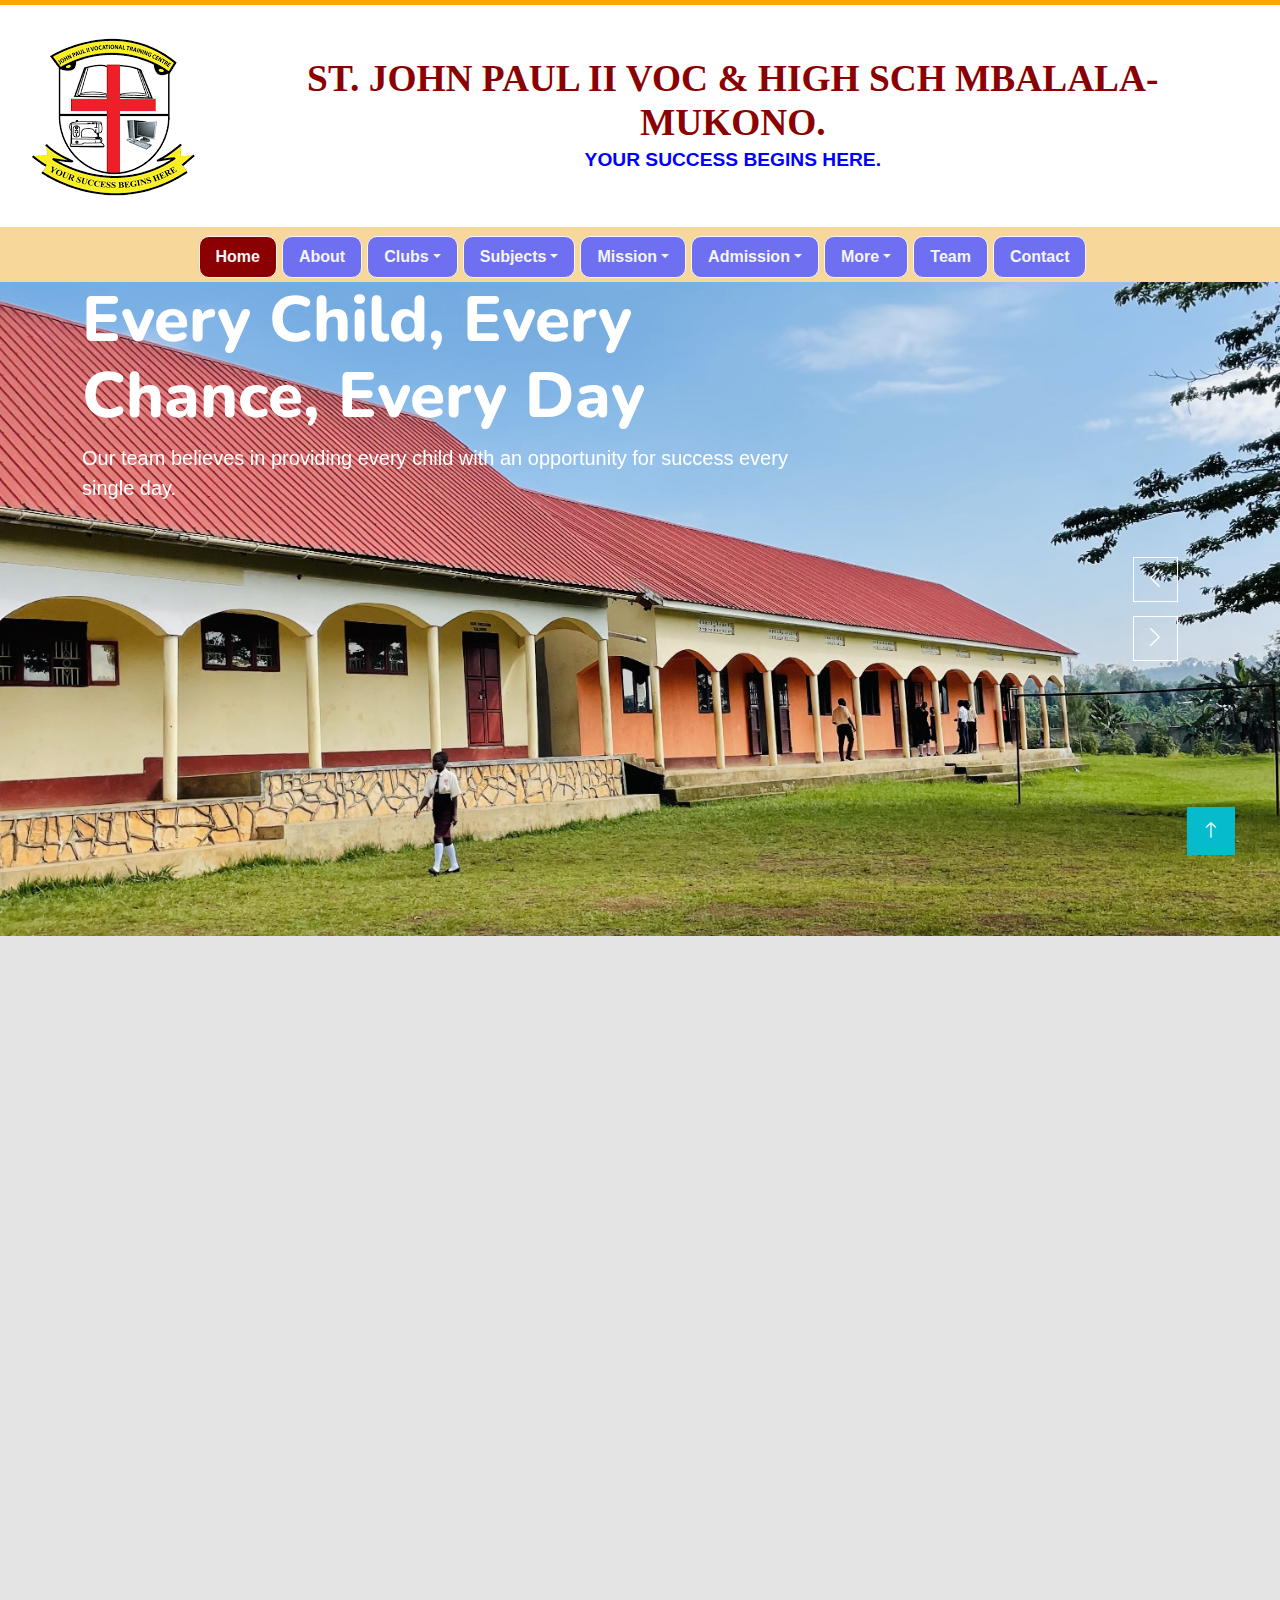
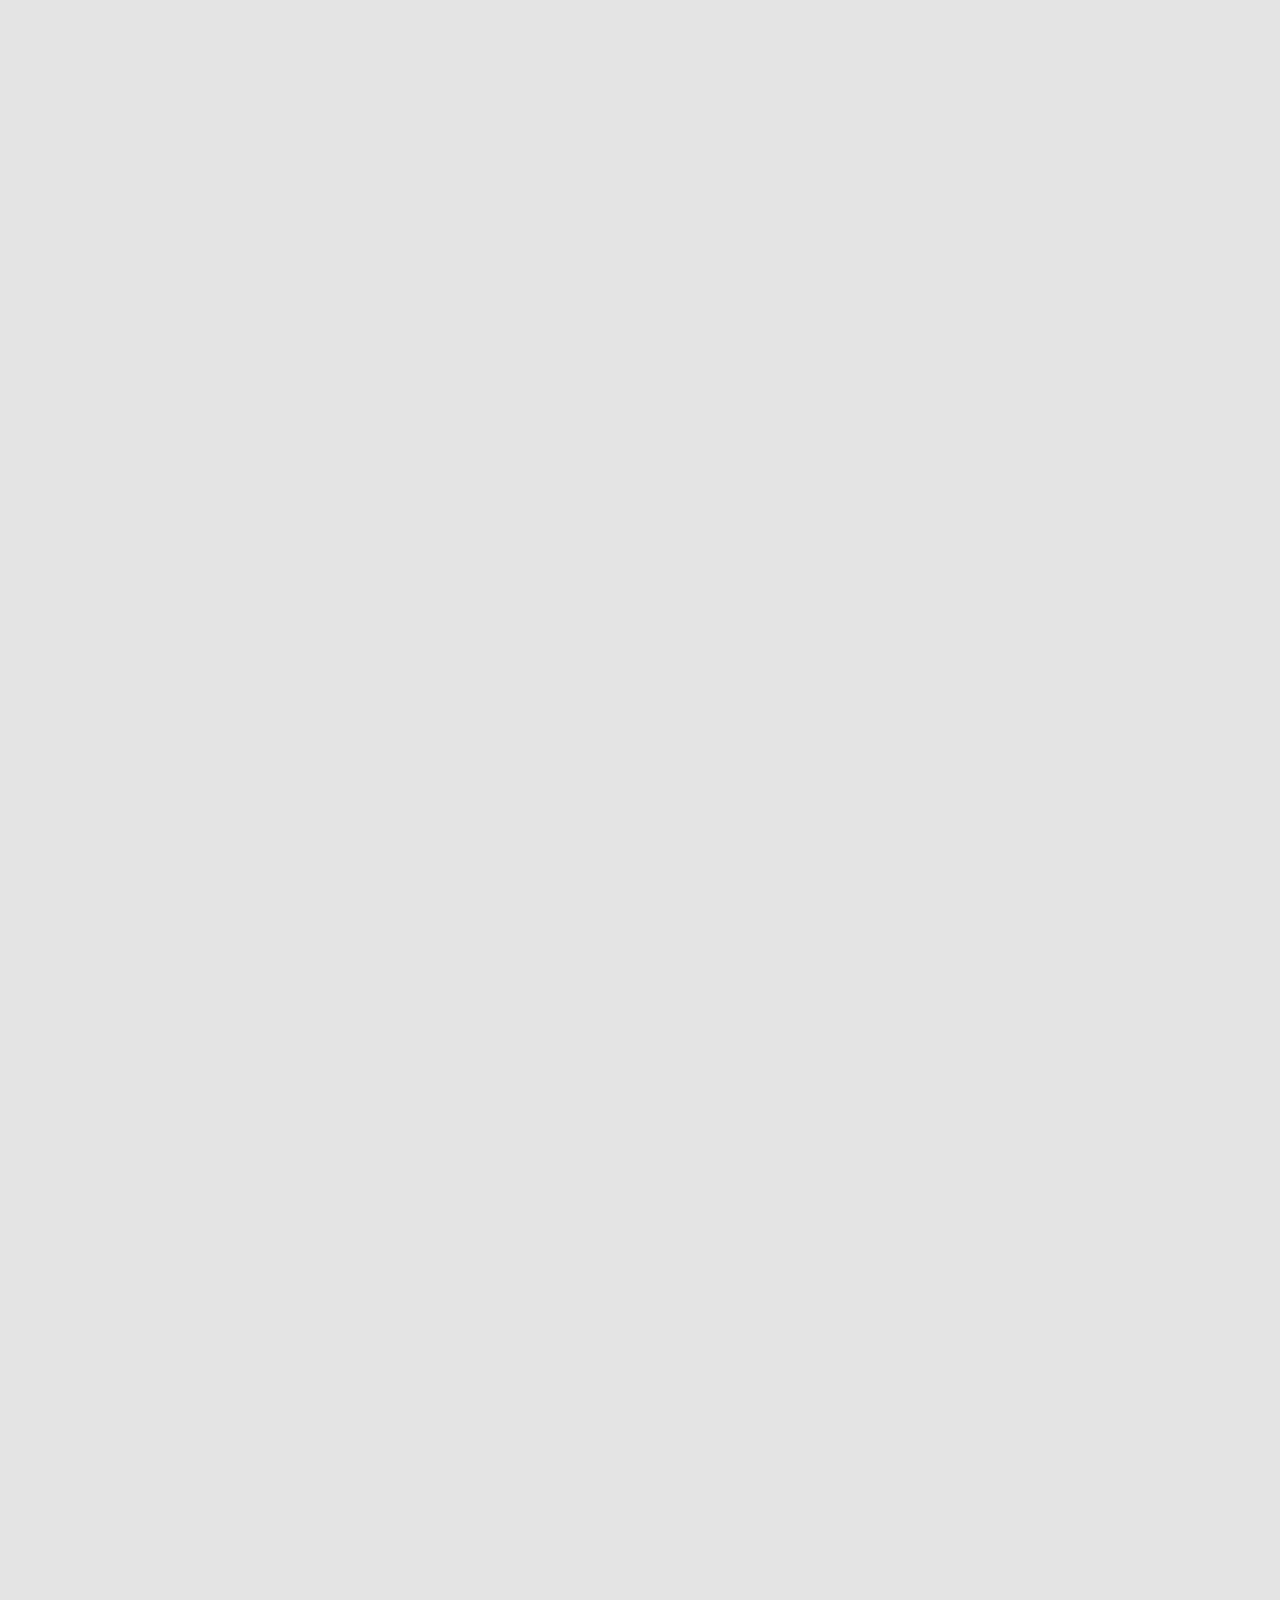
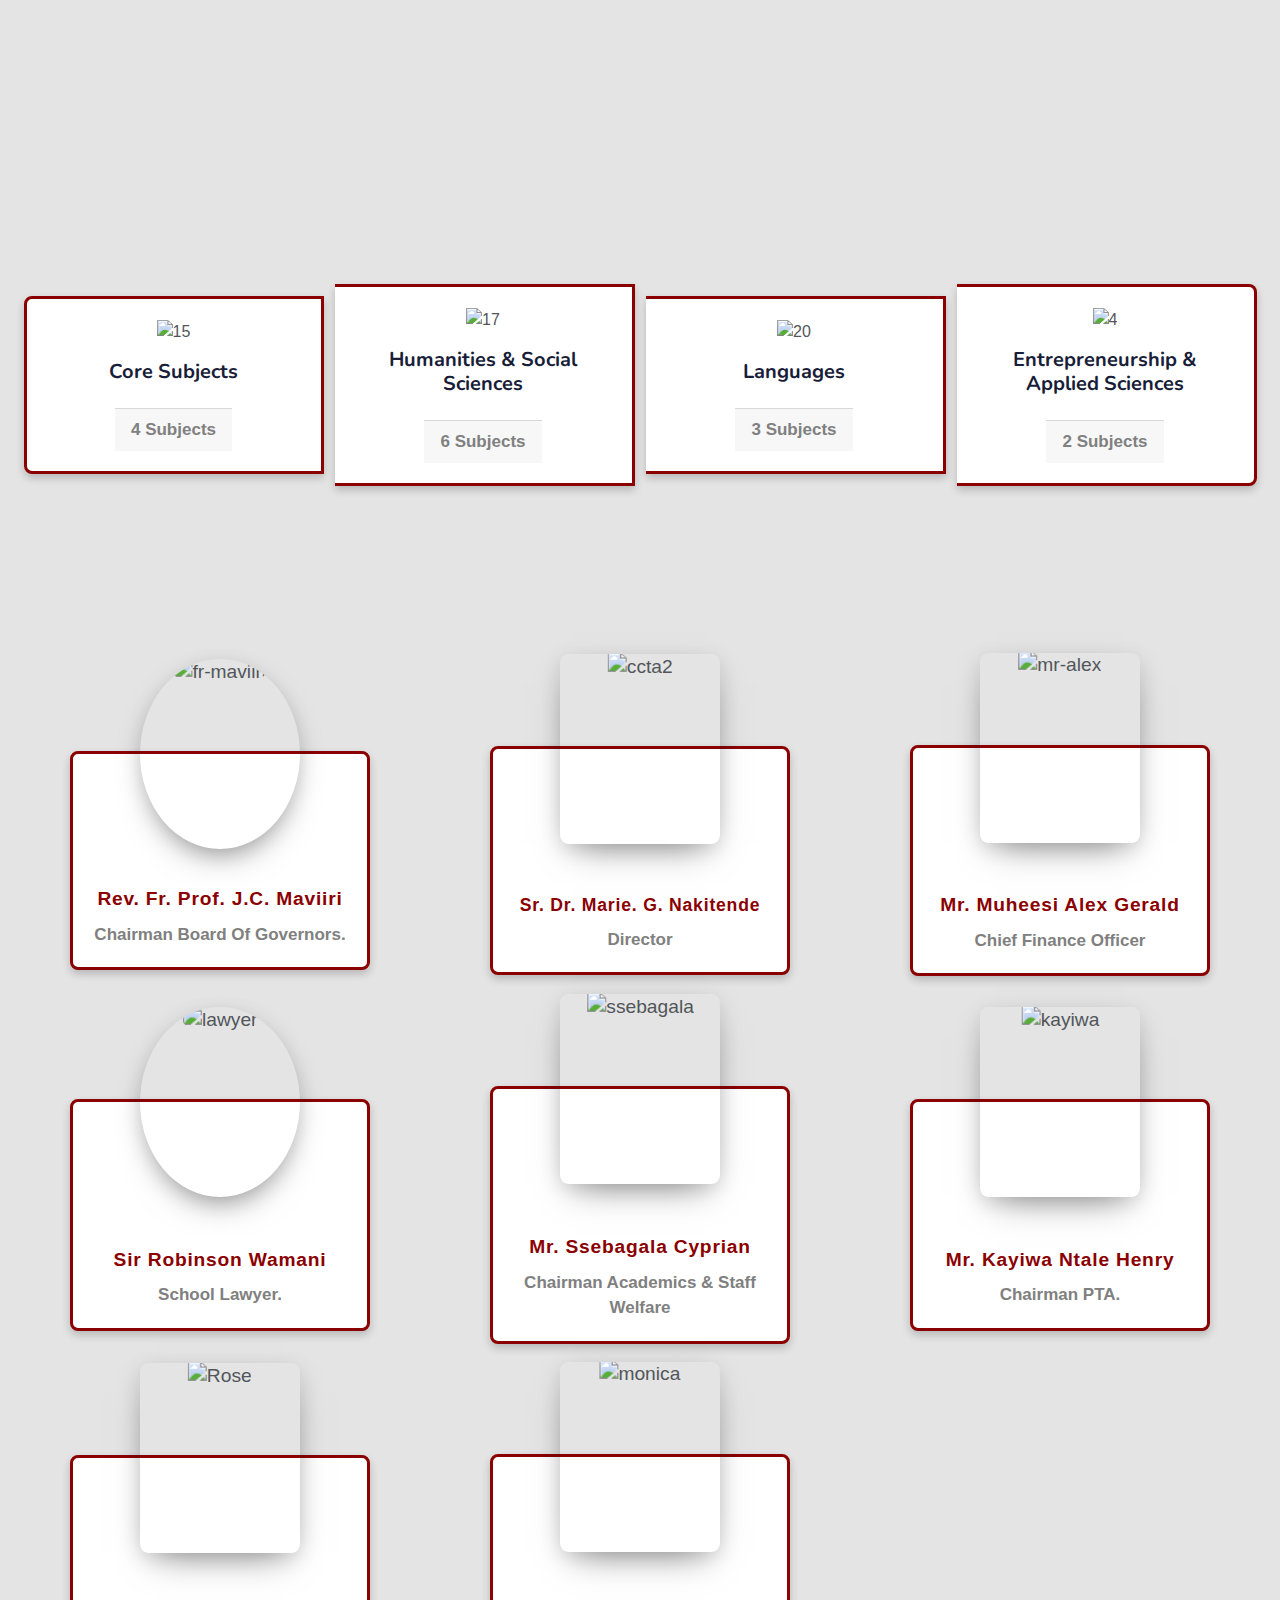
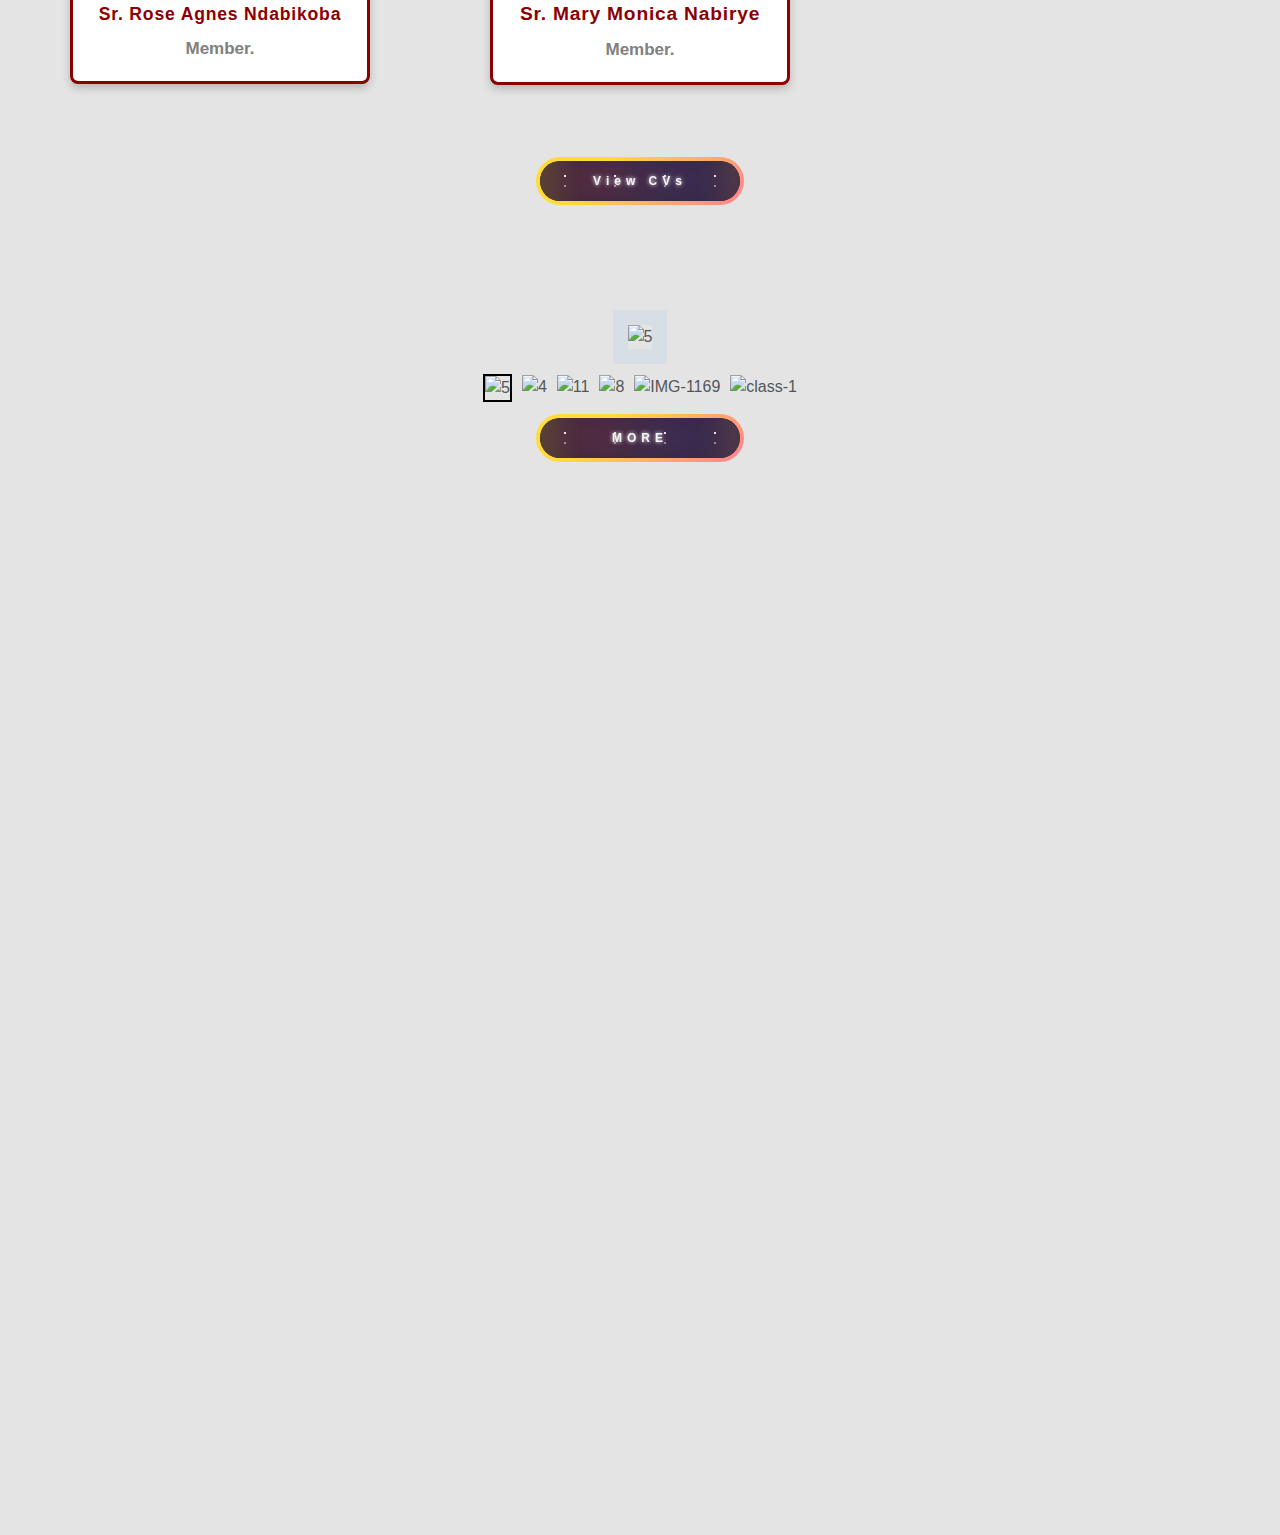
==== commit 346ac577: "Update index.html  carousel img" ====
--- a/index.html
+++ b/index.html
@@ -529,7 +529,7 @@
                 </div>
             </div>
             <div class="owl-carousel-item position-relative"> 
-                <a><img class="img-fluid" src="./img/kkk2.jpg" alt="kkk2" border="0" style="width: 104vw; height: 107vh;"></a>
+                <a><img class="img-fluid" src="./img/kkk2.jpg" alt="kkk2" border="0"></a>
                 <div class="position-absolute top-0 start-0 w-100 h-450 d-flex align-items-center;">
                     <div class="container">
                         <div class="row justify-content-start">
@@ -1097,4 +1097,4 @@
 
 </body>
 
-</html>+</html>
